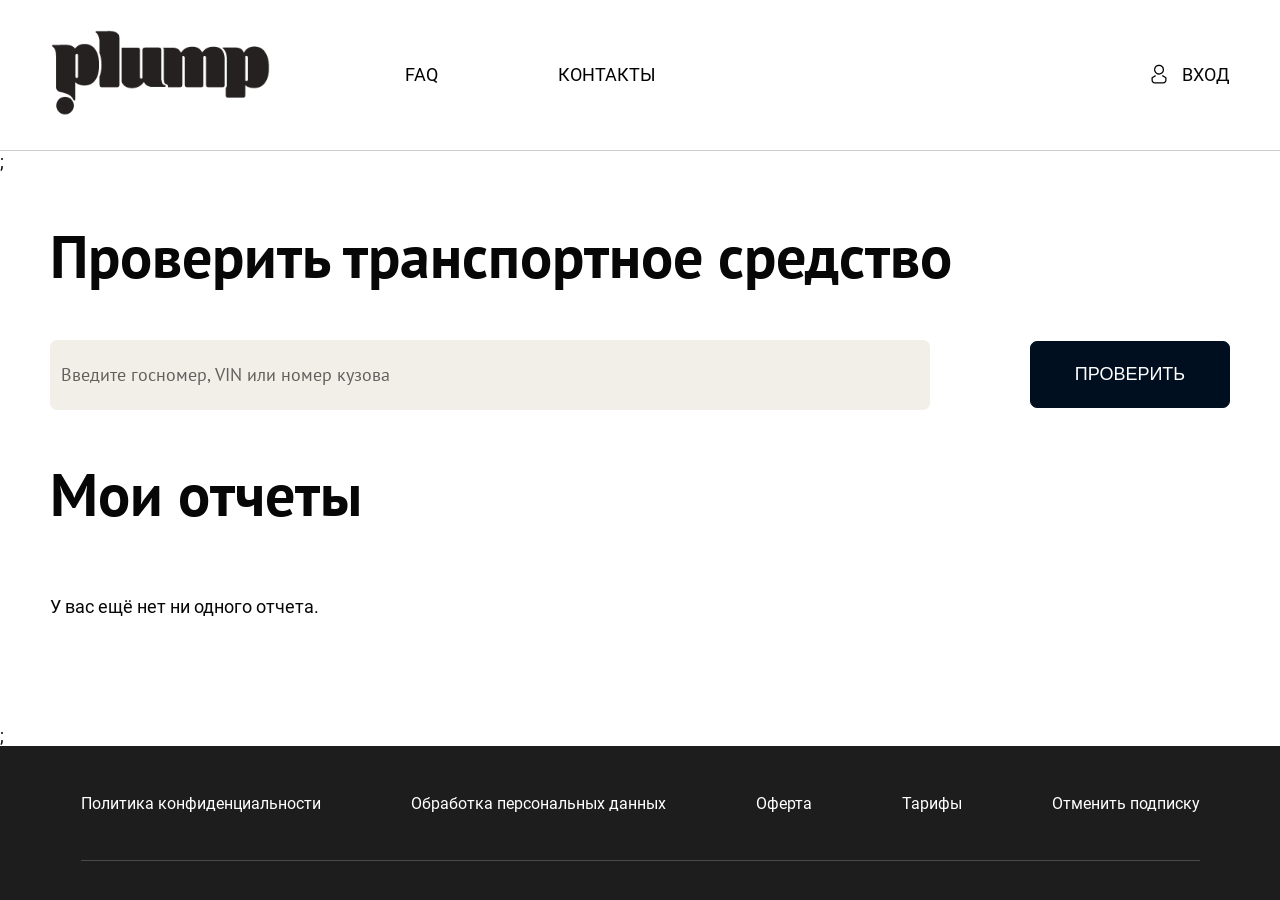
==== check-page.html @ 809ff92e "FIrst" ====
<!DOCTYPE html>
<html lang="ru">

<head>
    <meta charset="UTF-8">
    <meta http-equiv="X-UA-Compatible" content="IE=edge">
    <meta name="viewport" content="width=device-width, initial-scale=1.0">
    <title>Auto | Development Version</title>
    <link rel="stylesheet" href="css/style.min.css">
</head>

<body>
    <div class="wrapper">
        <div class="content">
            <header class="header header_dark">
                <div class="container">
                    <div class="row">
                        <div class="header__col header__col_logo">
                            <div class="header__logo">
                                <img src="images/logo.png" alt="логотип">
                            </div>
                        </div>
                        <div class="header__col header__col_menu">
                            <input class="burger-menu__input" type="checkbox" id="burgerMenu">
                            <label class='menu__icon burger-menu' for="burgerMenu">
                                <span></span>
                                <span></span>
                                <span></span>
                            </label>
                            <div class="header__menu">
                                <nav class='header-menu__body'>
                                    <ul class='header-menu__list'>
                                        <li class='header-menu__item'><a href='#' class='header-menu__link'>FAQ</a></li>
                                        <li class='header-menu__item'><a href='#' class='header-menu__link'>КОНТАКТЫ</a></li>
                                        <li class='header-menu__item header-menu__item_mob'><a href='#' class='header-menu__link'>профиль</a></li>
                                    </ul>
                                    <ul class="header-menu__info">
                                        <li class="header-menu__info-item">
                                            <a href="tel:89990000000" class="header-menu__info-link">89990000000</a>
                                        </li>
                                        <li class="header-menu__info-item">
                                            <a href="mailto:1@m.ru" class="header-menu__info-link">1@m.ru</a>
                                        </li>
                                    </ul>
                                </nav>
                            </div>
                            <div class="header__menu-bg"></div>
                        </div>
                        <div class="header__col header__col_enter">
                            <div class="header__enter">
                                <svg class="header__enter-icon" width="20" height="20" viewBox="0 0 20 20" fill="none" xmlns="http://www.w3.org/2000/svg">
                                    <path d="M10 10.625C9.0111 10.625 8.0444 10.3318 7.22215 9.78235C6.39991 9.23294 5.75904 8.45205 5.3806 7.53842C5.00217 6.62479 4.90315 5.61946 5.09608 4.64955C5.289 3.67965 5.76521 2.78873 6.46447 2.08947C7.16373 1.39021 8.05465 0.914002 9.02455 0.721076C9.99446 0.52815 10.9998 0.627166 11.9134 1.0056C12.8271 1.38404 13.6079 2.02491 14.1574 2.84715C14.7068 3.6694 15 4.6361 15 5.625C15 6.95109 14.4732 8.22285 13.5355 9.16054C12.5979 10.0982 11.3261 10.625 10 10.625ZM10 1.875C9.25832 1.875 8.5333 2.09494 7.91661 2.50699C7.29993 2.91905 6.81928 3.50472 6.53545 4.18994C6.25163 4.87516 6.17736 5.62916 6.32206 6.35659C6.46675 7.08402 6.8239 7.75221 7.34835 8.27665C7.8728 8.8011 8.54098 9.15825 9.26841 9.30295C9.99584 9.44764 10.7498 9.37338 11.4351 9.08955C12.1203 8.80572 12.706 8.32508 13.118 7.70839C13.5301 7.09171 13.75 6.36668 13.75 5.625C13.75 4.63044 13.3549 3.67661 12.6517 2.97335C11.9484 2.27009 10.9946 1.875 10 1.875Z"/>
                                    <path d="M14.375 19.375H5.625C4.7962 19.375 4.00134 19.0458 3.41529 18.4597C2.82924 17.8737 2.5 17.0788 2.5 16.25V13.75C2.50002 13.6415 2.52826 13.5349 2.58196 13.4407C2.63566 13.3465 2.71295 13.2678 2.80625 13.2125L5.93125 11.3375C6.07224 11.2738 6.23186 11.2646 6.37922 11.3118C6.52658 11.359 6.6512 11.4591 6.72896 11.5929C6.80673 11.7267 6.83212 11.8845 6.80022 12.0359C6.76831 12.1873 6.68138 12.3215 6.55625 12.4125L3.75 14.1062V16.25C3.75 16.7473 3.94754 17.2242 4.29917 17.5758C4.65081 17.9275 5.12772 18.125 5.625 18.125H14.375C14.8723 18.125 15.3492 17.9275 15.7008 17.5758C16.0525 17.2242 16.25 16.7473 16.25 16.25V14.1062L13.4312 12.4125C13.3516 12.3765 13.2803 12.3241 13.2221 12.2589C13.1639 12.1936 13.1201 12.1168 13.0934 12.0335C13.0667 11.9502 13.0579 11.8623 13.0673 11.7754C13.0768 11.6884 13.1044 11.6044 13.1483 11.5288C13.1923 11.4532 13.2516 11.3877 13.3225 11.3365C13.3934 11.2852 13.4742 11.2494 13.5598 11.2314C13.6453 11.2134 13.7337 11.2135 13.8193 11.2318C13.9048 11.25 13.9855 11.2861 14.0562 11.3375L17.1812 13.2125C17.2769 13.2662 17.3567 13.3442 17.4126 13.4386C17.4686 13.5329 17.4987 13.6403 17.5 13.75V16.25C17.5 17.0788 17.1708 17.8737 16.5847 18.4597C15.9987 19.0458 15.2038 19.375 14.375 19.375Z"/>
                                </svg>
                                вход
                            </div>
                        </div>
                    </div>
                </div>
            </header>
;
<section class="check-main">
    <div class="container">
        <div class="row">
            <h2 class="check-main__title title title_bold title_dark">
                Проверить транспортное средство
            </h2>
        </div>
        <div class="row">
            
            <form action="#" class="check-main__form check-form">
                <input type="text" class="check-main__form-input input check-form__input"
                    placeholder="Введите госномер, VIN или номер кузова">
                <button class="check-main__form-btn btn btn_dark" type="submit">ПРОВЕРИТЬ</button>
            </form>
        </div>
    </div>
</section>
<section class="check-rep">
    <div class="container">
        <div class="row">
            <h2 class="check-rep__title title title_bold title_dark">
                Мои отчеты
            </h2>
        </div>
        <div class="row">
            <p class="check-rep__text">
                У вас ещё нет ни одного отчета.
            </p>
        </div>
    </div>
</section>;
</div>
<footer class="footer">
    <div class="container">
        <div class="row">
            <nav class="footer__menu">
                <ul class='footer-menu__list'>
                    <li class='footer-menu__item'><a href='#' class='footer-menu__link'>Политика конфиденциальности</a></li>
                    <li class='footer-menu__item'><a href='#' class='footer-menu__link'>Обработка персональных данных</a></li>
                    <li class='footer-menu__item'><a href='#' class='footer-menu__link'>Оферта</a></li>
                    <li class='footer-menu__item'><a href='#' class='footer-menu__link'>Тарифы</a></li>
                    <li class='footer-menu__item'><a href='#' class='footer-menu__link'>Отменить подписку</a></li>
                </ul>
            </nav>
        </div>
    </div>
</footer>
</div>
</body>

</html>
---- css/style.min.css ----
@font-face{
    font-family:Roboto;
    font-weight:700;
    font-style:normal;
    src:url(../fonts/Roboto/Roboto-Bold.ttf) format("truetype")
}
@font-face{
    font-family:Roboto;
    font-weight:400;
    font-style:normal;
    src:url(../fonts/Roboto/Roboto-Regular.ttf) format("truetype")
}
@font-face{
    font-family:"PT Sans";
    font-weight:700;
    font-style:normal;
    src:url(../fonts/PT_Sans/PTSans-Bold.ttf) format("truetype")
}
@font-face{
    font-family:"PT Sans";
    font-weight:400;
    font-style:normal;
    src:url(../fonts/PT_Sans/PTSans-Regular.ttf) format("truetype")
}
@font-face{
    font-family:"Source Sans 3";
    font-weight:400;
    font-style:normal;
    src:url(../fonts/Source_Sans_3/SourceSans3-VariableFont_wght.ttf) format("truetype")
}
*{
    -webkit-box-sizing:border-box;
    box-sizing:border-box
}
body{
    padding:0;
    margin:0;
    overflow-x:hidden;
    font-family:Roboto;
    font-weight:400;
    font-size:1.2857142857rem;
    color:#070707
}
body,html{
    height:100%;
    overflow-x:hidden
}
a:hover{
    text-decoration:none
}
.wrapper{
    display:-webkit-box;
    display:-ms-flexbox;
    display:flex;
    -webkit-box-orient:vertical;
    -webkit-box-direction:normal;
    -ms-flex-direction:column;
    flex-direction:column;
    height:100%;
    overflow-x:hidden;
    position:relative
}
.container{
    max-width:1210px;
    padding:0 15px;
    margin:0 auto
}
.content{
    -webkit-box-flex:1;
    -ms-flex:1 0 auto;
    flex:1 0 auto
}
footer{
    -webkit-box-flex:0;
    -ms-flex:0 0 auto;
    flex:0 0 auto
}
.row{
    display:-webkit-box;
    display:-ms-flexbox;
    display:flex
}
.text{
    margin:0;
    padding:0;
    font-family:Roboto;
    font-size:1.2857142857rem
}
.title{
    padding:0;
    margin:0
}
.title_bold{
    font-family:"PT Sans";
    font-size:4.2857142857rem;
    font-weight:700
}
.title_md{
    font-family:"PT Sans";
    font-size:2.8571428571rem;
    font-weight:700
}
.title_white{
    color:#fff
}
.title_dark{
    color:#070707
}
.title_nof{
    position:relative
}
.title_nof::after{
    content:"";
    position:absolute;
    background:#27a906;
    border-radius:50%;
    width:15px;
    top:50%;
    right:-45px;
    height:15px
}
.input{
    background:rgba(255,255,255,.6);
    border-radius:7px;
    padding-left:11px;
    padding-right:11px;
    font-size:1.2857142857rem;
    font-family:"PT Sans";
    border:none;
    -webkit-transition:.2s;
    -o-transition:.2s;
    transition:.2s
}
.input::-webkit-input-placeholder{
    color:rgba(0,0,0,.6);
    font-size:1.2857142857rem;
    font-family:"PT Sans"
}
.input::-moz-placeholder{
    color:rgba(0,0,0,.6);
    font-size:1.2857142857rem;
    font-family:"PT Sans"
}
.input:-ms-input-placeholder{
    color:rgba(0,0,0,.6);
    font-size:1.2857142857rem;
    font-family:"PT Sans"
}
.input::-ms-input-placeholder{
    color:rgba(0,0,0,.6);
    font-size:1.2857142857rem;
    font-family:"PT Sans"
}
.input::placeholder{
    color:rgba(0,0,0,.6);
    font-size:1.2857142857rem;
    font-family:"PT Sans"
}
.input:focus{
    background:rgba(255,255,255,.8);
    outline:0
}
.btn{
    border:1px solid rgba(0,0,0,0);
    border-radius:7px;
    text-transform:uppercase;
    text-align:center;
    padding:1.5714285714rem 0;
    max-width:200px;
    width:100%;
    font-size:1.2857142857rem;
    cursor:pointer
}
.btn_dark{
    background-color:#000f20;
    color:#fff;
    border-color:#000f20
}
.btn_white{
    background-color:#fff;
    color:#000;
    border-color:#000
}
.btn:hover{
    color:#fff;
    background-color:#012248;
    border-color:#012248
}
.btn:focus{
    color:#fff;
    background-color:#000f20;
    border-color:#000f20
}
.btn:disabled{
    background:rgba(0,15,32,.1);
    border-color:rgba(0,15,32,.1);
    color:rgba(0,0,0,.4)
}
.check-form{
    width:100%;
    display:-webkit-box;
    display:-ms-flexbox;
    display:flex;
    -webkit-box-align:center;
    -ms-flex-align:center;
    align-items:center
}
.check-form__input{
    max-width:880px;
    width:100%;
    padding-top:1.6785714286rem;
    padding-bottom:1.6785714286rem;
    margin:0 7.1428571429rem 0 0
}
.form{
    background:#f2efe9;
    padding:2.8571428571rem;
    border-radius:7px;
    display:-webkit-box;
    display:-ms-flexbox;
    display:flex;
    -webkit-box-orient:vertical;
    -webkit-box-direction:normal;
    -ms-flex-direction:column;
    flex-direction:column
}
.check{
    position:relative;
    height:30px;
    width:30px;
    min-width:30px;
    margin:0 2.1428571429rem 0 0
}
.check__custom{
    position:absolute;
    width:100%;
    height:100%;
    left:0;
    top:0;
    border-radius:7px;
    border:1px solid rgba(0,0,0,.6);
    display:block;
    z-index:0
}
.check__input{
    position:absolute;
    cursor:pointer;
    width:100%;
    height:100%;
    opacity:0;
    padding:0;
    margin:0;
    z-index:2
}
.check__input:checked~.check__custom{
    background-image:url(../images/icons/check.svg);
    background-size:80%;
    background-repeat:no-repeat;
    background-position:center
}
.info-list{
    list-style:none;
    padding:0;
    margin:0 8.5714285714rem 0 0;
    list-style-position:inside;
    -moz-column-count:2;
    -webkit-column-count:2;
    column-count:2;
    -webkit-column-gap:8.5714285714rem;
    -moz-column-gap:8.5714285714rem;
    column-gap:8.5714285714rem
}
.info-list:last-child{
    margin-right:0
}
.info-list__item{
    margin:10px 0 0 0
}
.info-list__item:first-child{
    margin-top:0
}
.alert{
    background:#f2efe9;
    border-radius:7px;
    padding:3.2142857143rem;
    width:100%
}
.alert__text{
    padding:0;
    margin:0
}
@media(max-width:660px){
    .rep-report__info-list{
        -webkit-column-gap:3.5714285714rem;
        -moz-column-gap:3.5714285714rem;
        column-gap:3.5714285714rem
    }
}
.subscr{
    padding:5.7142857143rem 0
}
.subscr__title{
    margin:0 0 3.0714285714rem 0
}
.subscr__form{
    margin:auto
}
.subscr__cards{
    display:-webkit-box;
    display:-ms-flexbox;
    display:flex;
    -webkit-box-pack:justify;
    -ms-flex-pack:justify;
    justify-content:space-between;
    margin:0 0 2.8571428571rem 0
}
.subscr__card{
    padding:2.1428571429rem;
    border:1px solid #070707;
    border-radius:7px;
    background:#fff;
    display:-webkit-box;
    display:-ms-flexbox;
    display:flex;
    -webkit-box-orient:vertical;
    -webkit-box-direction:normal;
    -ms-flex-direction:column;
    flex-direction:column;
    -webkit-box-pack:justify;
    -ms-flex-pack:justify;
    justify-content:space-between;
    position:relative;
    cursor:pointer;
    -webkit-box-flex:0;
    -ms-flex:0 1 32%;
    flex:0 1 32%;
    -webkit-transition:.2s;
    -o-transition:.2s;
    transition:.2s
}
.subscr__card-checkbox{
    opacity:0;
    position:absolute
}
.subscr__card-checkbox:checked+.subscr__card{
    background-color:#000f20;
    color:#fff
}
.subscr__card-checkbox:checked+.subscr__card .subscr__card-price span{
    color:rgba(255,255,255,.6)
}
.subscr__card-checkbox:checked+.subscr__card .subscr__card-descr{
    color:rgba(255,255,255,.6)
}
.subscr__card-header{
    margin:0 0 3.9285714286rem 0
}
.subscr__card-title{
    font-size:2.1428571429rem
}
.subscr__card-price{
    font-size:2.1428571429rem
}
.subscr__card-price span{
    font-size:1.2857142857rem;
    color:rgba(0,0,0,.6)
}
.subscr__card-descr{
    margin:10px 0 0 0;
    color:rgba(0,0,0,.6)
}
.subscr__agree-wrapper{
    display:-webkit-box;
    display:-ms-flexbox;
    display:flex;
    margin:22px 0 0 0
}
.subscr__btn{
    padding-top:7px;
    padding-bottom:7px;
    display:block;
    margin:3.2142857143rem auto 0 auto
}
.email-form{
    background:#f2efe9;
    border-radius:7px;
    padding:2.8571428571rem;
    max-width:480px;
    width:100%;
    display:-webkit-box;
    display:-ms-flexbox;
    display:flex;
    -webkit-box-orient:vertical;
    -webkit-box-direction:normal;
    -ms-flex-direction:column;
    flex-direction:column
}
.email-form__input{
    width:100%;
    padding-top:8.5px;
    padding-bottom:8.5px
}
.email-form__btn{
    margin-top:25px;
    padding-top:7px;
    padding-bottom:7px;
    max-width:240px
}
@media(max-width:530px){
    .info-list{
        height:initial;
        -webkit-column-count:1;
        -moz-column-count:1;
        column-count:1
    }
}
@media(max-width:1200px){
    .check-form__input{
        margin:0 2.1428571429rem 0 0
    }
    .check-form__btn{
        margin:0
    }
    html{
        font-size:12px
    }
}
@media(max-width:1980px){
    html{
        font-size:14px
    }
}
@media(max-width:1660px){
    html{
        font-size:14px
    }
}
@media(max-width:860px){
    html{
        font-size:9px
    }
    .subscr__cards{
        -webkit-box-orient:vertical;
        -webkit-box-direction:normal;
        -ms-flex-direction:column;
        flex-direction:column
    }
    .subscr__card{
        margin:15px 0 0 0;
        width:100%
    }
    .subscr__card:first-child{
        margin-top:0
    }
    .subscr__btn{
        margin-left:0
    }
}
@media(max-width:480px){
    .btn{
        max-width:160px
    }
    .email-form{
        max-width:none
    }
    .email-form__btn{
        width:100%;
        display:block;
        max-width:none
    }
}
.absolute-hide{
    display:none
}
.lock{
    overflow-y:hidden
}
.header{
    font-size:18px;
    padding:2.1428571429rem 0;
    border-bottom:1px solid rgba(0,0,0,.2)
}
.header_white{
    border:none;
    color:#fff
}
.header_white .header__enter-icon path{
    fill:#fff
}
.header_white .header-menu__link{
    color:#fff
}
.header_white .burger-menu span{
    background-color:#fff
}
.header_dark{
    color:#070707
}
.header_dark .header__enter-icon path{
    fill:#000
}
.header_dark .header-menu__link{
    color:#000
}
.header_dark .burger-menu span{
    background-color:#000
}
.header__col_logo{
    -webkit-box-flex:0;
    -ms-flex:0 0 25%;
    flex:0 0 25%;
    margin:0 60px 0 0
}
.header__col_menu{
    -webkit-box-flex:0;
    -ms-flex:0 1 12.777%;
    flex:0 1 12.777%;
    -webkit-box-pack:start;
    -ms-flex-pack:start;
    justify-content:flex-start
}
.header__col_enter{
    -webkit-box-flex:0;
    -ms-flex:0 1 62.333%;
    flex:0 1 62.333%;
    -webkit-box-pack:end;
    -ms-flex-pack:end;
    justify-content:flex-end
}
.header__logo{
    max-width:220px;
    width:100%
}
.header__logo img{
    width:100%
}
.header__menu{
    display:-webkit-box;
    display:-ms-flexbox;
    display:flex;
    list-style:none
}
.header__enter{
    display:-webkit-box;
    display:-ms-flexbox;
    display:flex;
    -webkit-box-pack:end;
    -ms-flex-pack:end;
    justify-content:flex-end;
    text-transform:uppercase
}
.header__enter-icon{
    margin:0 13px 0 0
}
.header .row{
    -webkit-box-align:center;
    -ms-flex-align:center;
    align-items:center
}
.header__menu-bg{
    position:fixed;
    width:100%;
    height:100%;
    top:0;
    left:0;
    opacity:0;
    -webkit-transition:.3s;
    -o-transition:.3s;
    transition:.3s;
    z-index:-1;
    background:rgba(0,0,0,.5)
}
.header .burger-menu{
    display:none;
    position:absolute;
    margin:-23px 0 0 0;
    right:30px;
    width:30px;
    z-index:2;
    height:18px;
    cursor:pointer;
    z-index:5
}
.header .burger-menu__input{
    opacity:0;
    left:-100%;
    display:none
}
.header .burger-menu span{
    -webkit-transition:.3s;
    -o-transition:.3s;
    transition:.3s;
    top:8px;
    left:0;
    position:absolute;
    width:100%;
    height:2px
}
.header .burger-menu span:first-child{
    top:0
}
.header .burger-menu span:last-child{
    top:auto;
    bottom:0
}
.header .burger-menu__input:checked+.burger-menu span{
    -webkit-transform:scale(0);
    -ms-transform:scale(0);
    transform:scale(0);
    background-color:#000
}
.header .burger-menu__input:checked+.burger-menu span:first-child{
    -webkit-transform:rotate(-45deg);
    -ms-transform:rotate(-45deg);
    transform:rotate(-45deg);
    top:8px
}
.header .burger-menu__input:checked+.burger-menu span:last-child{
    -webkit-transform:rotate(45deg);
    -ms-transform:rotate(45deg);
    transform:rotate(45deg);
    bottom:8px
}
.header .burger-menu__input:checked+.burger-menu+.header__menu{
    opacity:1;
    display:-webkit-box;
    display:-ms-flexbox;
    display:flex
}
.header .burger-menu__input:checked+.burger-menu+.header__menu+.header__menu-bg{
    opacity:1;
    -webkit-backdrop-filter:blur(2px);
    backdrop-filter:blur(2px);
    z-index:1
}
.header-menu__list{
    display:-webkit-box;
    display:-ms-flexbox;
    display:flex;
    list-style:none;
    padding:0;
    margin:0
}
.header-menu__item{
    margin:0 8.5714285714rem 0 0
}
.header-menu__item_mob{
    display:none
}
.header-menu__link{
    color:#070707;
    text-decoration:none;
    text-transform:uppercase
}
.header-menu__link:hover{
    color:#070707;
    text-decoration:none
}
.header-menu__info{
    display:none
}
@media(max-width:680px){
    .header__enter{
        display:none
    }
    .header__menu{
        position:fixed;
        overflow-y:scroll;
        z-index:2;
        width:100%;
        height:100%;
        top:0;
        opacity:0;
        display:none;
        background-color:#fff;
        -webkit-transition:.3s;
        -o-transition:.3s;
        transition:.3s;
        padding:0 0 0 20px
    }
    .header .burger-menu{
        display:block
    }
    .header .burger-menu__input{
        display:block
    }
    .header .header-menu__list{
        padding:111px 0 0 0;
        -webkit-box-orient:vertical;
        -webkit-box-direction:normal;
        -ms-flex-direction:column;
        flex-direction:column
    }
    .header .header-menu__item{
        margin:7px 0
    }
    .header .header-menu__item_mob{
        display:block
    }
    .header .header-menu__link{
        padding:7px 0;
        font-size:14px
    }
    .header .header-menu__info{
        list-style:none;
        padding:0;
        margin:0;
        display:block
    }
    .header .header-menu__info-link{
        text-decoration:none;
        color:rgba(7,7,7,.6);
        font-size:14px
    }
    .header .header-menu__info-link:hover{
        text-decoration:none;
        color:rgba(7,7,7,.6)
    }
    .header-menu__body{
        display:-webkit-box;
        display:-ms-flexbox;
        display:flex;
        -webkit-box-orient:vertical;
        -webkit-box-direction:normal;
        -ms-flex-direction:column;
        flex-direction:column;
        -webkit-box-pack:justify;
        -ms-flex-pack:justify;
        justify-content:space-between
    }
}
.home-offer{
    background-image:url(../images/home-offer-bg.jpg);
    background-size:cover;
    background-repeat:no-repeat;
    background-position:center;
    margin-top:-200px;
    padding:200px 0 6.4285714286rem 0
}
.home-offer__title{
    margin:1.2857142857rem 0
}
.home-offer__descr{
    padding:0;
    margin:0;
    font-family:"PT Sans";
    font-weight:400;
    color:#fff;
    font-size:2.8571428571rem;
    max-width:714px;
    width:100%
}
.home-offer__form{
    margin:3.4285714286rem 0 0 0;
    display:-webkit-box;
    display:-ms-flexbox;
    display:flex;
    -webkit-box-align:center;
    -ms-flex-align:center;
    align-items:center
}
.home-offer__form-input{
    max-width:880px;
    width:100%;
    padding-top:1.6785714286rem;
    padding-bottom:1.6785714286rem;
    margin:0 7.1428571429rem 0 0
}
.home-offer__menu{
    margin:12.6428571429rem 0 0 0;
    display:-webkit-box;
    display:-ms-flexbox;
    display:flex;
    list-style:none;
    -webkit-box-pack:center;
    -ms-flex-pack:center;
    justify-content:center;
    padding:0
}
.home-offer__item{
    margin:0 8.5714285714rem 0 0
}
.home-offer__item:last-child{
    margin:0
}
.home-offer__link{
    text-transform:uppercase;
    font-size:1.2857142857rem;
    font-family:"PT Sans";
    text-decoration:none;
    color:#fff;
    text-transform:uppercase
}
.home-offer__link:hover{
    color:#fff;
    text-decoration:none
}
.home-offer .row{
    -webkit-box-orient:vertical;
    -webkit-box-direction:normal;
    -ms-flex-direction:column;
    flex-direction:column
}
@media(max-width:1200px){
    .home-offer__form{
        -webkit-box-pack:start;
        -ms-flex-pack:start;
        justify-content:flex-start
    }
    .home-offer__form-input{
        margin:0 2.1428571429rem 0 0
    }
    .home-offer__form-btn{
        margin:0
    }
}
@media(max-width:820px){
    .home-offer__menu{
        display:none
    }
    .home-offer__form-input{
        max-width:440px
    }
}
@media(max-width:630px){
    .home-offer__form{
        -webkit-box-orient:vertical;
        -webkit-box-direction:normal;
        -ms-flex-direction:column;
        flex-direction:column;
        -webkit-box-align:start;
        -ms-flex-align:start;
        align-items:flex-start
    }
    .home-offer__form-btn{
        margin:30px 0 0 0
    }
    .home-offer__title{
        margin:69px 0 18px 0;
        font-size:30px;
        width:100%
    }
    .home-offer__form{
        margin:194px 0 0 0
    }
    .home-offer__descr{
        max-width:340px;
        font-size:21px
    }
}
.home-rep{
    padding:6.4285714286rem 0
}
.home-rep__items{
    display:-webkit-box;
    display:-ms-flexbox;
    display:flex;
    margin:3.2142857143rem 0 0 0;
    -ms-flex-wrap:wrap;
    flex-wrap:wrap;
    -webkit-box-pack:justify;
    -ms-flex-pack:justify;
    justify-content:space-between
}
.home-rep__item{
    min-width:220px;
    margin:32.5px 0;
    margin-right:15px;
    display:-webkit-box;
    display:-ms-flexbox;
    display:flex;
    -webkit-box-align:center;
    -ms-flex-align:center;
    align-items:center;
    -webkit-box-flex:0;
    -ms-flex:0 1 30%;
    flex:0 1 30%
}
.home-rep__item-img{
    width:69px;
    margin:0 2.1428571429rem 0 0
}
.home-rep__item-icon{
    display:block;
    margin:auto
}
.home-rep__items-text{
    font-weight:700;
    font-size:1.2857142857rem;
    max-width:210px;
    width:100%;
    padding:0;
    margin:0
}
.home-rep__sec{
    margin:3.5714285714rem 0 0 0
}
@media(max-width:680px){
    .home-rep__items{
        -webkit-box-pack:start;
        -ms-flex-pack:start;
        justify-content:flex-start
    }
    .home-rep__item{
        -webkit-box-flex:0;
        -ms-flex:0 1 43%;
        flex:0 1 43%;
        min-width:120px;
        margin:15px 22px 15px 0
    }
    .home-rep__item-img{
        margin:0 15px 0 0
    }
    .home-rep__item-icon{
        width:60%;
        height:60%
    }
}
@media(max-width:330px){
    .home-rep__item{
        margin:7px 11px 7px 0
    }
    .home-rep__item-img{
        margin:0 7px 0 0
    }
}
.home-problems{
    background-color:#f2efe9;
    padding:6.4285714286rem 0
}
.home-problems__title span{
    background-color:#000f20;
    padding:2px 13px;
    margin:4px 0 0 0;
    color:#fff
}
.home-problems__items{
    padding:3.2142857143rem 0;
    -webkit-box-orient:vertical;
    -webkit-box-direction:normal;
    -ms-flex-direction:column;
    flex-direction:column
}
.home-problems__item{
    display:-webkit-box;
    display:-ms-flexbox;
    display:flex;
    -webkit-box-align:center;
    -ms-flex-align:center;
    align-items:center;
    -webkit-box-flex:0;
    -ms-flex:0 1 24%;
    flex:0 1 24%;
    min-width:200px
}
.home-problems__icon{
    margin:0 19px 0 0
}
.home-problems__text{
    max-width:272px;
    width:100%
}
.home-problems__form{
    margin:40px 0 0 0
}
@media(max-width:680px){
    .home-problems__item{
        margin-top:20px
    }
    .home-problems__item:first-child{
        margin-top:0
    }
    .home-problems__icon img{
        width:75%
    }
    .home-problems__form{
        -webkit-box-orient:vertical;
        -webkit-box-direction:normal;
        -ms-flex-direction:column;
        flex-direction:column;
        -webkit-box-align:start;
        -ms-flex-align:start;
        align-items:flex-start
    }
    .home-problems__form-btn{
        margin:20px 0 0 0;
        max-width:160px;
        padding:12px 0
    }
}
.home-question{
    padding:6.4285714286rem 0
}
.home-question__text{
    font-size:1.2857142857rem;
    margin-top:50px
}
.home-question__text:first-child{
    margin-top:0
}
.home-question__text::before{
    content:"";
    position:absolute;
    background-image:url(../images/icons/home-page/tripledot.svg);
    background-size:cover;
    background-repeat:no-repeat;
    background-position:center;
    width:30px;
    height:5.8px;
    top:5px
}
.home-question__text_q{
    max-width:515px;
    margin-left:auto;
    width:100%;
    position:relative
}
.home-question__text_q::before{
    right:-30px
}
.home-question__text_a{
    text-align:left;
    max-width:1031px;
    width:100%;
    margin-left:auto;
    position:relative
}
.home-question__text_a::before{
    left:-58px
}
@media(max-width:1250px){
    .home-question__text_q{
        max-width:415px
    }
    .home-question__text_q::before{
        right:0
    }
    .home-question__text_a{
        max-width:800px;
        padding:0 0 0 50px
    }
    .home-question__text_a::before{
        left:0
    }
}
.home-report{
    padding:0 0 6.4285714286rem 0
}
.home-report__list{
    margin:3.4285714286rem 0 0 0;
    border:1px solid #000f20;
    border-radius:7px;
    list-style:none;
    padding:3.2142857143rem
}
.home-report__item{
    display:-webkit-box;
    display:-ms-flexbox;
    display:flex;
    margin:17px 0 0 0;
    -webkit-box-align:center;
    -ms-flex-align:center;
    align-items:center
}
.home-report__item:first-child{
    margin:0
}
.home-report__item-icon{
    -webkit-box-flex:0;
    -ms-flex:0 1 8%;
    flex:0 1 8%
}
.home-report__item-icon img{
    margin:auto
}
.home-report__item-text{
    -webkit-box-flex:0;
    -ms-flex:0 1 92%;
    flex:0 1 92%
}
@media(max-width:1100px){
    .home-report__item{
        -webkit-box-orient:vertical;
        -webkit-box-direction:normal;
        -ms-flex-direction:column;
        flex-direction:column;
        -webkit-box-align:start;
        -ms-flex-align:start;
        align-items:flex-start
    }
}
.home-questions{
    background-color:#000f20;
    padding:6.4285714286rem 0;
    color:#fff
}
.home-questions__items{
    -webkit-box-orient:vertical;
    -webkit-box-direction:normal;
    -ms-flex-direction:column;
    flex-direction:column;
    margin:3.4285714286rem 0 0 0
}
.home-questions__item{
    width:100%;
    border-bottom:1px solid rgba(255,255,255,.2);
    padding:2.2142857143rem 0
}
.home-questions__item-title{
    font-size:18px;
    display:-webkit-box;
    display:-ms-flexbox;
    display:flex;
    -webkit-box-align:center;
    -ms-flex-align:center;
    align-items:center;
    -webkit-box-pack:justify;
    -ms-flex-pack:justify;
    justify-content:space-between;
    cursor:pointer;
    width:100%
}
.home-questions__item-open{
    min-width:35px;
    position:relative;
    width:35px;
    height:35px;
    z-index:2;
    display:block;
    -webkit-transition:.3s;
    -o-transition:.3s;
    transition:.3s;
    cursor:pointer;
    margin:-10px 0 0 0;
    border-radius:50%
}
.home-questions__item-open span{
    -webkit-transition:.3s;
    -o-transition:.3s;
    transition:.3s;
    left:3px;
    position:absolute;
    width:80%;
    height:2px;
    background:#fff;
    top:17px
}
.home-questions__item-open span:first-child{
    -webkit-transform:rotate(180deg);
    -ms-transform:rotate(180deg);
    transform:rotate(180deg)
}
.home-questions__item-open span:last-child{
    -webkit-transform:rotate(90deg);
    -ms-transform:rotate(90deg);
    transform:rotate(90deg)
}
.home-questions__item-content{
    margin:2rem 0 0 0;
    opacity:0;
    position:absolute;
    top:-20%;
    -webkit-transition:.3s;
    -o-transition:.3s;
    transition:.3s;
    font-size:1.2857142857rem
}
.home-questions__item-check{
    position:absolute;
    opacity:0
}
.home-questions__item-check:checked~.home-questions__item-title .home-questions__item-open{
    background:#fff
}
.home-questions__item-check:checked~.home-questions__item-title .home-questions__item-open span{
    background-color:#000f20
}
.home-questions__item-check:checked~.home-questions__item-title .home-questions__item-open span:first-child{
    -webkit-transform:rotate(45deg);
    -ms-transform:rotate(45deg);
    transform:rotate(45deg)
}
.home-questions__item-check:checked~.home-questions__item-title .home-questions__item-open span:last-child{
    -webkit-transform:rotate(-45deg);
    -ms-transform:rotate(-45deg);
    transform:rotate(-45deg)
}
.home-questions__item-check:checked+.home-questions__item-title+.home-questions__item-content{
    opacity:1;
    top:0;
    position:relative
}
@media(max-width:480px){
    .home-questions__item-title{
        font-size:16px
    }
}
.home-contacts{
    padding:6.4285714286rem 0
}
.home-contacts__col{
    -webkit-box-flex:0;
    -ms-flex:0 1 50%;
    flex:0 1 50%
}
.home-contacts__list{
    list-style:none;
    padding:0;
    margin:20px 0 0 0
}
.home-contacts__list address{
    font-style:normal
}
.home-contacts__list:first-child{
    margin:0
}
.home-contacts__item{
    margin-top:9px
}
.home-contacts__item:first-child{
    margin-top:0
}
.home-contacts__link{
    text-decoration:none;
    color:#070707
}
.home-contacts__link:hover{
    text-decoration:none;
    color:#070707
}
.home-contacts__title{
    margin:0 0 3.2142857143rem 0
}
.home-contacts__form{
    margin-top:3.2142857143rem;
    background:#f2efe9;
    padding:2.8571428571rem;
    border-radius:7px;
    display:-webkit-box;
    display:-ms-flexbox;
    display:flex;
    -webkit-box-orient:vertical;
    -webkit-box-direction:normal;
    -ms-flex-direction:column;
    flex-direction:column
}
.home-contacts__form-input{
    padding-top:8.5px;
    padding-bottom:8.5px;
    margin-top:20px;
    width:100%
}
.home-contacts__form-input::-webkit-input-placeholder{
    color:rgba(0,0,0,.6)
}
.home-contacts__form-input::-moz-placeholder{
    color:rgba(0,0,0,.6)
}
.home-contacts__form-input:-ms-input-placeholder{
    color:rgba(0,0,0,.6)
}
.home-contacts__form-input::-ms-input-placeholder{
    color:rgba(0,0,0,.6)
}
.home-contacts__form-input::placeholder{
    color:rgba(0,0,0,.6)
}
.home-contacts__form-input:first-child{
    margin-top:0
}
.home-contacts__form-message{
    resize:none;
    height:80px
}
.home-contacts__form-btn{
    padding-top:7.5px;
    padding-bottom:7.5px;
    margin-top:2.1428571429rem
}
.home-contacts__form-check{
    display:-webkit-box;
    display:-ms-flexbox;
    display:flex;
    -webkit-box-align:center;
    -ms-flex-align:center;
    align-items:center;
    margin:20px 0 0 0
}
.home-contacts__form-check-label{
    width:100%;
    cursor:pointer;
    font-size:1.1428571429rem
}
.home-contacts__form-check-wrapper{
    position:relative;
    height:30px;
    width:30px;
    min-width:30px;
    margin:0 2.1428571429rem 0 0
}
.home-contacts__form-check-input-custom{
    position:absolute;
    width:100%;
    height:100%;
    left:0;
    top:0;
    border-radius:7px;
    border:1px solid rgba(0,0,0,.6);
    display:block;
    z-index:0
}
.home-contacts__form-check-input{
    position:absolute;
    cursor:pointer;
    width:100%;
    height:100%;
    opacity:0;
    padding:0;
    margin:0;
    z-index:2
}
.home-contacts__form-check-input:checked~.home-contacts__form-check-input-custom{
    background-image:url(../images/icons/check.svg);
    background-size:80%;
    background-repeat:no-repeat;
    background-position:center
}
@media(max-width:480px){
    .home-contacts .row{
        -webkit-box-orient:vertical;
        -webkit-box-direction:normal;
        -ms-flex-direction:column;
        flex-direction:column
    }
    .home-contacts__list:last-child{
        margin-bottom:5rem
    }
}
.rep-report{
    padding:6.4285714286rem 0
}
.rep-report .row{
    padding:0 0 3.2142857143rem 0
}
.rep-report__info{
    border:1px solid #070707;
    border-radius:7px;
    padding:3.2142857143rem;
    width:100%;
    margin:3.2142857143rem 0 0 0
}
.rep-report__info-header{
    display:-webkit-box;
    display:-ms-flexbox;
    display:flex;
    -webkit-box-pack:justify;
    -ms-flex-pack:justify;
    justify-content:space-between
}
.rep-report__info-date{
    color:rgba(7,7,7,.6)
}
.rep-report__info-body{
    margin:3.1428571429rem 0 0 0;
    display:-webkit-box;
    display:-ms-flexbox;
    display:flex
}
.rep-report__info-list{
    list-style:none;
    padding:0;
    margin:0 8.5714285714rem 0 0;
    list-style-position:inside;
    -moz-column-count:2;
    -webkit-column-count:2;
    column-count:2;
    -webkit-column-gap:8.5714285714rem;
    -moz-column-gap:8.5714285714rem;
    column-gap:8.5714285714rem
}
.rep-report__info-list:last-child{
    margin-right:0
}
.rep-report__info-item{
    margin:10px 0 0 0
}
.rep-report__info-item:first-child{
    margin-top:0
}
.rep-report__card-list{
    list-style:none;
    padding:0;
    margin:0
}
.rep-report__card-date{
    color:rgba(0,0,0,.6);
    margin:0 0 20px 0
}
.rep-report__cards{
    -webkit-box-pack:justify;
    -ms-flex-pack:justify;
    justify-content:space-between;
    -ms-flex-wrap:wrap;
    flex-wrap:wrap
}
.rep-report__card{
    border:1px solid #000;
    padding:3.2142857143rem;
    border-radius:7px;
    -webkit-box-flex:0;
    -ms-flex:0 1 49%;
    flex:0 1 49%;
    margin:20px 0 0 0
}
.rep-report__card-title{
    font-size:2.1428571429rem;
    margin-bottom:2.2142857143rem
}
.rep-modal__bg{
    position:fixed;
    width:100%;
    height:100%;
    top:0;
    left:0;
    background:rgba(255,255,255,.5);
    -webkit-backdrop-filter:blur(10.5px);
    backdrop-filter:blur(10.5px);
    z-index:0
}
.rep-modal__content{
    z-index:2;
    padding:6.4285714286rem 0
}
.rep-modal__close{
    position:absolute;
    width:100%;
    height:100%;
    top:0;
    left:0;
    z-index:1;
    opacity:0
}
.rep-modal__btn{
    margin-right:4.2857142857rem
}
.rep-modal__btn:last-child{
    margin-right:0;
    max-width:330px
}
.rep-modal__btns{
    margin-top:3.2142857143rem
}
@media(max-width:660px){
    .rep-report__info-list{
        -webkit-column-gap:3.5714285714rem;
        -moz-column-gap:3.5714285714rem;
        column-gap:3.5714285714rem
    }
}
@media(max-width:580px){
    .rep-modal__btn{
        max-width:330px
    }
    .rep-modal__btn:first-child{
        margin-bottom:20px;
        margin-right:0
    }
}
@media(max-width:530px){
    .rep-report__info-list{
        height:initial;
        -webkit-column-count:1;
        -moz-column-count:1;
        column-count:1
    }
    .rep-report__info-header{
        -webkit-box-orient:vertical;
        -webkit-box-direction:normal;
        -ms-flex-direction:column;
        flex-direction:column
    }
    .rep-report__info-title{
        -webkit-box-ordinal-group:2;
        -ms-flex-order:1;
        order:1;
        margin:18px 0 0 0
    }
    .rep-report__cards{
        -webkit-box-orient:vertical;
        -webkit-box-direction:normal;
        -ms-flex-direction:column;
        flex-direction:column
    }
}
.politics-main{
    padding:5.2857142857rem 0
}
.politics-main__title{
    margin:0 0 3.2142857143rem 0
}
.politics-main__text p{
    margin:0
}
.registr-main{
    padding:6.4285714286rem 0
}
.registr-main__title{
    margin:0 0 2.4285714286rem 0
}
.check-main{
    padding:3.2142857143rem 0
}
.check-main__form{
    margin:3.2142857143rem 0 0 0
}
.check-main__form-input{
    background-color:#f2efe9
}
.check-rep{
    padding-bottom:6.4285714286rem
}
.check-rep__title{
    margin-bottom:3.2142857143rem
}
.check-rep__text{
    font-size:18px
}
@media(max-width:530px){
    .check-main{
        padding-bottom:70px
    }
    .check-main__form{
        display:-webkit-box;
        display:-ms-flexbox;
        display:flex;
        -webkit-box-orient:vertical;
        -webkit-box-direction:normal;
        -ms-flex-direction:column;
        flex-direction:column;
        -webkit-box-align:start;
        -ms-flex-align:start;
        align-items:flex-start
    }
    .check-main__form-btn{
        margin:30px 0 0 0
    }
}
.footer{
    background:#1d1d1d;
    padding:3.2857142857rem 0
}
.footer__menu{
    margin:auto;
    border-bottom:1px solid rgba(255,255,255,.2);
    padding:0 0 47px 0
}
.footer-menu__list{
    display:-webkit-box;
    display:-ms-flexbox;
    display:flex;
    list-style:none;
    margin:0;
    padding:0;
    -webkit-box-pack:center;
    -ms-flex-pack:center;
    justify-content:center
}
.footer-menu__item{
    margin-right:6.4285714286rem
}
.footer-menu__item:last-child{
    margin-right:0
}
.footer-menu__link{
    text-decoration:none;
    color:#fff;
    font-size:1.1428571429rem
}
.footer-menu__link:hover{
    text-decoration:none;
    color:#fff
}
@media(max-width:785px){
    .footer__menu{
        width:100%
    }
    .footer-menu__list{
        -webkit-box-orient:vertical;
        -webkit-box-direction:normal;
        -ms-flex-direction:column;
        flex-direction:column
    }
    .footer-menu__item{
        margin-top:20px;
        margin-right:0
    }
    .footer-menu__link{
        font-size:16px
    }
}
.sub-canc-main{
    padding:5.2857142857rem 0 6.4285714286rem 0
}
.sub-canc-main__alert{
    margin:34px 0 0 0;
    padding:4.2857142857rem
}
.sub-canc-main__alert-text{
    max-width:220px;
    font-size:2.1428571429rem
}
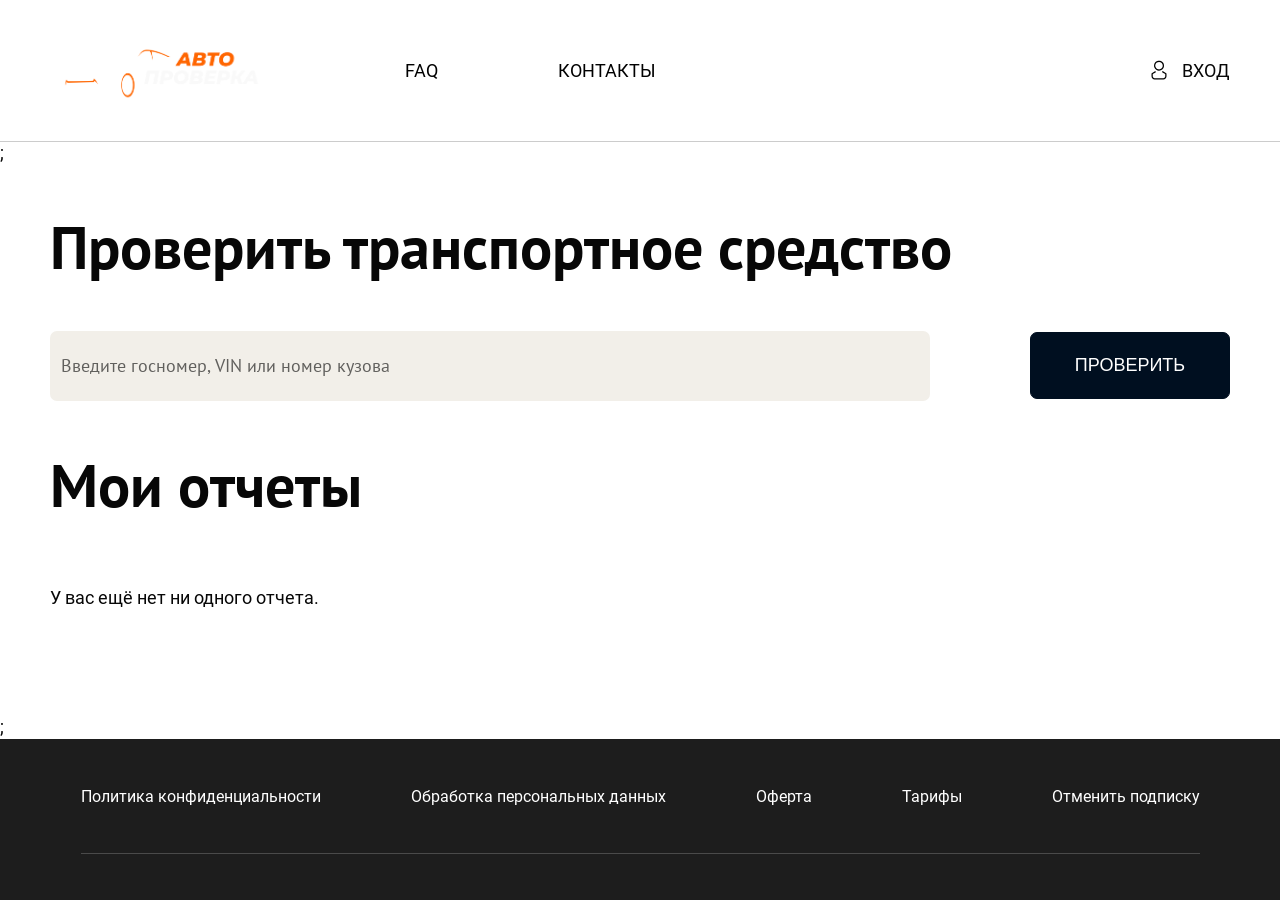
==== commit d9747e40: "fixes" ====
--- a/check-page.html
+++ b/check-page.html
@@ -31,8 +31,8 @@
                                 <nav class='header-menu__body'>
                                     <ul class='header-menu__list'>
                                         <li class='header-menu__item'><a href='#' class='header-menu__link'>FAQ</a></li>
-                                        <li class='header-menu__item'><a href='#' class='header-menu__link'>КОНТАКТЫ</a></li>
-                                        <li class='header-menu__item header-menu__item_mob'><a href='#' class='header-menu__link'>профиль</a></li>
+                                        <li class='header-menu__item'><a href='#contacts' class='header-menu__link'>КОНТАКТЫ</a></li>
+                                        <li class='header-menu__item header-menu__item_mob'><a href='https://progenen.github.io/AutoProd/registration-page.html' class='header-menu__link'>профиль</a></li>
                                     </ul>
                                     <ul class="header-menu__info">
                                         <li class="header-menu__info-item">
@@ -47,13 +47,13 @@
                             <div class="header__menu-bg"></div>
                         </div>
                         <div class="header__col header__col_enter">
-                            <div class="header__enter">
+                            <a href="https://progenen.github.io/AutoProd/registration-page.html" class="header__enter">
                                 <svg class="header__enter-icon" width="20" height="20" viewBox="0 0 20 20" fill="none" xmlns="http://www.w3.org/2000/svg">
                                     <path d="M10 10.625C9.0111 10.625 8.0444 10.3318 7.22215 9.78235C6.39991 9.23294 5.75904 8.45205 5.3806 7.53842C5.00217 6.62479 4.90315 5.61946 5.09608 4.64955C5.289 3.67965 5.76521 2.78873 6.46447 2.08947C7.16373 1.39021 8.05465 0.914002 9.02455 0.721076C9.99446 0.52815 10.9998 0.627166 11.9134 1.0056C12.8271 1.38404 13.6079 2.02491 14.1574 2.84715C14.7068 3.6694 15 4.6361 15 5.625C15 6.95109 14.4732 8.22285 13.5355 9.16054C12.5979 10.0982 11.3261 10.625 10 10.625ZM10 1.875C9.25832 1.875 8.5333 2.09494 7.91661 2.50699C7.29993 2.91905 6.81928 3.50472 6.53545 4.18994C6.25163 4.87516 6.17736 5.62916 6.32206 6.35659C6.46675 7.08402 6.8239 7.75221 7.34835 8.27665C7.8728 8.8011 8.54098 9.15825 9.26841 9.30295C9.99584 9.44764 10.7498 9.37338 11.4351 9.08955C12.1203 8.80572 12.706 8.32508 13.118 7.70839C13.5301 7.09171 13.75 6.36668 13.75 5.625C13.75 4.63044 13.3549 3.67661 12.6517 2.97335C11.9484 2.27009 10.9946 1.875 10 1.875Z"/>
                                     <path d="M14.375 19.375H5.625C4.7962 19.375 4.00134 19.0458 3.41529 18.4597C2.82924 17.8737 2.5 17.0788 2.5 16.25V13.75C2.50002 13.6415 2.52826 13.5349 2.58196 13.4407C2.63566 13.3465 2.71295 13.2678 2.80625 13.2125L5.93125 11.3375C6.07224 11.2738 6.23186 11.2646 6.37922 11.3118C6.52658 11.359 6.6512 11.4591 6.72896 11.5929C6.80673 11.7267 6.83212 11.8845 6.80022 12.0359C6.76831 12.1873 6.68138 12.3215 6.55625 12.4125L3.75 14.1062V16.25C3.75 16.7473 3.94754 17.2242 4.29917 17.5758C4.65081 17.9275 5.12772 18.125 5.625 18.125H14.375C14.8723 18.125 15.3492 17.9275 15.7008 17.5758C16.0525 17.2242 16.25 16.7473 16.25 16.25V14.1062L13.4312 12.4125C13.3516 12.3765 13.2803 12.3241 13.2221 12.2589C13.1639 12.1936 13.1201 12.1168 13.0934 12.0335C13.0667 11.9502 13.0579 11.8623 13.0673 11.7754C13.0768 11.6884 13.1044 11.6044 13.1483 11.5288C13.1923 11.4532 13.2516 11.3877 13.3225 11.3365C13.3934 11.2852 13.4742 11.2494 13.5598 11.2314C13.6453 11.2134 13.7337 11.2135 13.8193 11.2318C13.9048 11.25 13.9855 11.2861 14.0562 11.3375L17.1812 13.2125C17.2769 13.2662 17.3567 13.3442 17.4126 13.4386C17.4686 13.5329 17.4987 13.6403 17.5 13.75V16.25C17.5 17.0788 17.1708 17.8737 16.5847 18.4597C15.9987 19.0458 15.2038 19.375 14.375 19.375Z"/>
                                 </svg>
                                 вход
-                            </div>
+                            </a>
                         </div>
                     </div>
                 </div>
@@ -107,6 +107,7 @@
     </div>
 </footer>
 </div>
+<script src="JS/bundle.js"></script>
 </body>
 
 </html>
--- a/css/style.min.css
+++ b/css/style.min.css
@@ -1,1611 +1 @@
-@font-face{
-    font-family:Roboto;
-    font-weight:700;
-    font-style:normal;
-    src:url(../fonts/Roboto/Roboto-Bold.ttf) format("truetype")
-}
-@font-face{
-    font-family:Roboto;
-    font-weight:400;
-    font-style:normal;
-    src:url(../fonts/Roboto/Roboto-Regular.ttf) format("truetype")
-}
-@font-face{
-    font-family:"PT Sans";
-    font-weight:700;
-    font-style:normal;
-    src:url(../fonts/PT_Sans/PTSans-Bold.ttf) format("truetype")
-}
-@font-face{
-    font-family:"PT Sans";
-    font-weight:400;
-    font-style:normal;
-    src:url(../fonts/PT_Sans/PTSans-Regular.ttf) format("truetype")
-}
-@font-face{
-    font-family:"Source Sans 3";
-    font-weight:400;
-    font-style:normal;
-    src:url(../fonts/Source_Sans_3/SourceSans3-VariableFont_wght.ttf) format("truetype")
-}
-*{
-    -webkit-box-sizing:border-box;
-    box-sizing:border-box
-}
-body{
-    padding:0;
-    margin:0;
-    overflow-x:hidden;
-    font-family:Roboto;
-    font-weight:400;
-    font-size:1.2857142857rem;
-    color:#070707
-}
-body,html{
-    height:100%;
-    overflow-x:hidden
-}
-a:hover{
-    text-decoration:none
-}
-.wrapper{
-    display:-webkit-box;
-    display:-ms-flexbox;
-    display:flex;
-    -webkit-box-orient:vertical;
-    -webkit-box-direction:normal;
-    -ms-flex-direction:column;
-    flex-direction:column;
-    height:100%;
-    overflow-x:hidden;
-    position:relative
-}
-.container{
-    max-width:1210px;
-    padding:0 15px;
-    margin:0 auto
-}
-.content{
-    -webkit-box-flex:1;
-    -ms-flex:1 0 auto;
-    flex:1 0 auto
-}
-footer{
-    -webkit-box-flex:0;
-    -ms-flex:0 0 auto;
-    flex:0 0 auto
-}
-.row{
-    display:-webkit-box;
-    display:-ms-flexbox;
-    display:flex
-}
-.text{
-    margin:0;
-    padding:0;
-    font-family:Roboto;
-    font-size:1.2857142857rem
-}
-.title{
-    padding:0;
-    margin:0
-}
-.title_bold{
-    font-family:"PT Sans";
-    font-size:4.2857142857rem;
-    font-weight:700
-}
-.title_md{
-    font-family:"PT Sans";
-    font-size:2.8571428571rem;
-    font-weight:700
-}
-.title_white{
-    color:#fff
-}
-.title_dark{
-    color:#070707
-}
-.title_nof{
-    position:relative
-}
-.title_nof::after{
-    content:"";
-    position:absolute;
-    background:#27a906;
-    border-radius:50%;
-    width:15px;
-    top:50%;
-    right:-45px;
-    height:15px
-}
-.input{
-    background:rgba(255,255,255,.6);
-    border-radius:7px;
-    padding-left:11px;
-    padding-right:11px;
-    font-size:1.2857142857rem;
-    font-family:"PT Sans";
-    border:none;
-    -webkit-transition:.2s;
-    -o-transition:.2s;
-    transition:.2s
-}
-.input::-webkit-input-placeholder{
-    color:rgba(0,0,0,.6);
-    font-size:1.2857142857rem;
-    font-family:"PT Sans"
-}
-.input::-moz-placeholder{
-    color:rgba(0,0,0,.6);
-    font-size:1.2857142857rem;
-    font-family:"PT Sans"
-}
-.input:-ms-input-placeholder{
-    color:rgba(0,0,0,.6);
-    font-size:1.2857142857rem;
-    font-family:"PT Sans"
-}
-.input::-ms-input-placeholder{
-    color:rgba(0,0,0,.6);
-    font-size:1.2857142857rem;
-    font-family:"PT Sans"
-}
-.input::placeholder{
-    color:rgba(0,0,0,.6);
-    font-size:1.2857142857rem;
-    font-family:"PT Sans"
-}
-.input:focus{
-    background:rgba(255,255,255,.8);
-    outline:0
-}
-.btn{
-    border:1px solid rgba(0,0,0,0);
-    border-radius:7px;
-    text-transform:uppercase;
-    text-align:center;
-    padding:1.5714285714rem 0;
-    max-width:200px;
-    width:100%;
-    font-size:1.2857142857rem;
-    cursor:pointer
-}
-.btn_dark{
-    background-color:#000f20;
-    color:#fff;
-    border-color:#000f20
-}
-.btn_white{
-    background-color:#fff;
-    color:#000;
-    border-color:#000
-}
-.btn:hover{
-    color:#fff;
-    background-color:#012248;
-    border-color:#012248
-}
-.btn:focus{
-    color:#fff;
-    background-color:#000f20;
-    border-color:#000f20
-}
-.btn:disabled{
-    background:rgba(0,15,32,.1);
-    border-color:rgba(0,15,32,.1);
-    color:rgba(0,0,0,.4)
-}
-.check-form{
-    width:100%;
-    display:-webkit-box;
-    display:-ms-flexbox;
-    display:flex;
-    -webkit-box-align:center;
-    -ms-flex-align:center;
-    align-items:center
-}
-.check-form__input{
-    max-width:880px;
-    width:100%;
-    padding-top:1.6785714286rem;
-    padding-bottom:1.6785714286rem;
-    margin:0 7.1428571429rem 0 0
-}
-.form{
-    background:#f2efe9;
-    padding:2.8571428571rem;
-    border-radius:7px;
-    display:-webkit-box;
-    display:-ms-flexbox;
-    display:flex;
-    -webkit-box-orient:vertical;
-    -webkit-box-direction:normal;
-    -ms-flex-direction:column;
-    flex-direction:column
-}
-.check{
-    position:relative;
-    height:30px;
-    width:30px;
-    min-width:30px;
-    margin:0 2.1428571429rem 0 0
-}
-.check__custom{
-    position:absolute;
-    width:100%;
-    height:100%;
-    left:0;
-    top:0;
-    border-radius:7px;
-    border:1px solid rgba(0,0,0,.6);
-    display:block;
-    z-index:0
-}
-.check__input{
-    position:absolute;
-    cursor:pointer;
-    width:100%;
-    height:100%;
-    opacity:0;
-    padding:0;
-    margin:0;
-    z-index:2
-}
-.check__input:checked~.check__custom{
-    background-image:url(../images/icons/check.svg);
-    background-size:80%;
-    background-repeat:no-repeat;
-    background-position:center
-}
-.info-list{
-    list-style:none;
-    padding:0;
-    margin:0 8.5714285714rem 0 0;
-    list-style-position:inside;
-    -moz-column-count:2;
-    -webkit-column-count:2;
-    column-count:2;
-    -webkit-column-gap:8.5714285714rem;
-    -moz-column-gap:8.5714285714rem;
-    column-gap:8.5714285714rem
-}
-.info-list:last-child{
-    margin-right:0
-}
-.info-list__item{
-    margin:10px 0 0 0
-}
-.info-list__item:first-child{
-    margin-top:0
-}
-.alert{
-    background:#f2efe9;
-    border-radius:7px;
-    padding:3.2142857143rem;
-    width:100%
-}
-.alert__text{
-    padding:0;
-    margin:0
-}
-@media(max-width:660px){
-    .rep-report__info-list{
-        -webkit-column-gap:3.5714285714rem;
-        -moz-column-gap:3.5714285714rem;
-        column-gap:3.5714285714rem
-    }
-}
-.subscr{
-    padding:5.7142857143rem 0
-}
-.subscr__title{
-    margin:0 0 3.0714285714rem 0
-}
-.subscr__form{
-    margin:auto
-}
-.subscr__cards{
-    display:-webkit-box;
-    display:-ms-flexbox;
-    display:flex;
-    -webkit-box-pack:justify;
-    -ms-flex-pack:justify;
-    justify-content:space-between;
-    margin:0 0 2.8571428571rem 0
-}
-.subscr__card{
-    padding:2.1428571429rem;
-    border:1px solid #070707;
-    border-radius:7px;
-    background:#fff;
-    display:-webkit-box;
-    display:-ms-flexbox;
-    display:flex;
-    -webkit-box-orient:vertical;
-    -webkit-box-direction:normal;
-    -ms-flex-direction:column;
-    flex-direction:column;
-    -webkit-box-pack:justify;
-    -ms-flex-pack:justify;
-    justify-content:space-between;
-    position:relative;
-    cursor:pointer;
-    -webkit-box-flex:0;
-    -ms-flex:0 1 32%;
-    flex:0 1 32%;
-    -webkit-transition:.2s;
-    -o-transition:.2s;
-    transition:.2s
-}
-.subscr__card-checkbox{
-    opacity:0;
-    position:absolute
-}
-.subscr__card-checkbox:checked+.subscr__card{
-    background-color:#000f20;
-    color:#fff
-}
-.subscr__card-checkbox:checked+.subscr__card .subscr__card-price span{
-    color:rgba(255,255,255,.6)
-}
-.subscr__card-checkbox:checked+.subscr__card .subscr__card-descr{
-    color:rgba(255,255,255,.6)
-}
-.subscr__card-header{
-    margin:0 0 3.9285714286rem 0
-}
-.subscr__card-title{
-    font-size:2.1428571429rem
-}
-.subscr__card-price{
-    font-size:2.1428571429rem
-}
-.subscr__card-price span{
-    font-size:1.2857142857rem;
-    color:rgba(0,0,0,.6)
-}
-.subscr__card-descr{
-    margin:10px 0 0 0;
-    color:rgba(0,0,0,.6)
-}
-.subscr__agree-wrapper{
-    display:-webkit-box;
-    display:-ms-flexbox;
-    display:flex;
-    margin:22px 0 0 0
-}
-.subscr__btn{
-    padding-top:7px;
-    padding-bottom:7px;
-    display:block;
-    margin:3.2142857143rem auto 0 auto
-}
-.email-form{
-    background:#f2efe9;
-    border-radius:7px;
-    padding:2.8571428571rem;
-    max-width:480px;
-    width:100%;
-    display:-webkit-box;
-    display:-ms-flexbox;
-    display:flex;
-    -webkit-box-orient:vertical;
-    -webkit-box-direction:normal;
-    -ms-flex-direction:column;
-    flex-direction:column
-}
-.email-form__input{
-    width:100%;
-    padding-top:8.5px;
-    padding-bottom:8.5px
-}
-.email-form__btn{
-    margin-top:25px;
-    padding-top:7px;
-    padding-bottom:7px;
-    max-width:240px
-}
-@media(max-width:530px){
-    .info-list{
-        height:initial;
-        -webkit-column-count:1;
-        -moz-column-count:1;
-        column-count:1
-    }
-}
-@media(max-width:1200px){
-    .check-form__input{
-        margin:0 2.1428571429rem 0 0
-    }
-    .check-form__btn{
-        margin:0
-    }
-    html{
-        font-size:12px
-    }
-}
-@media(max-width:1980px){
-    html{
-        font-size:14px
-    }
-}
-@media(max-width:1660px){
-    html{
-        font-size:14px
-    }
-}
-@media(max-width:860px){
-    html{
-        font-size:9px
-    }
-    .subscr__cards{
-        -webkit-box-orient:vertical;
-        -webkit-box-direction:normal;
-        -ms-flex-direction:column;
-        flex-direction:column
-    }
-    .subscr__card{
-        margin:15px 0 0 0;
-        width:100%
-    }
-    .subscr__card:first-child{
-        margin-top:0
-    }
-    .subscr__btn{
-        margin-left:0
-    }
-}
-@media(max-width:480px){
-    .btn{
-        max-width:160px
-    }
-    .email-form{
-        max-width:none
-    }
-    .email-form__btn{
-        width:100%;
-        display:block;
-        max-width:none
-    }
-}
-.absolute-hide{
-    display:none
-}
-.lock{
-    overflow-y:hidden
-}
-.header{
-    font-size:18px;
-    padding:2.1428571429rem 0;
-    border-bottom:1px solid rgba(0,0,0,.2)
-}
-.header_white{
-    border:none;
-    color:#fff
-}
-.header_white .header__enter-icon path{
-    fill:#fff
-}
-.header_white .header-menu__link{
-    color:#fff
-}
-.header_white .burger-menu span{
-    background-color:#fff
-}
-.header_dark{
-    color:#070707
-}
-.header_dark .header__enter-icon path{
-    fill:#000
-}
-.header_dark .header-menu__link{
-    color:#000
-}
-.header_dark .burger-menu span{
-    background-color:#000
-}
-.header__col_logo{
-    -webkit-box-flex:0;
-    -ms-flex:0 0 25%;
-    flex:0 0 25%;
-    margin:0 60px 0 0
-}
-.header__col_menu{
-    -webkit-box-flex:0;
-    -ms-flex:0 1 12.777%;
-    flex:0 1 12.777%;
-    -webkit-box-pack:start;
-    -ms-flex-pack:start;
-    justify-content:flex-start
-}
-.header__col_enter{
-    -webkit-box-flex:0;
-    -ms-flex:0 1 62.333%;
-    flex:0 1 62.333%;
-    -webkit-box-pack:end;
-    -ms-flex-pack:end;
-    justify-content:flex-end
-}
-.header__logo{
-    max-width:220px;
-    width:100%
-}
-.header__logo img{
-    width:100%
-}
-.header__menu{
-    display:-webkit-box;
-    display:-ms-flexbox;
-    display:flex;
-    list-style:none
-}
-.header__enter{
-    display:-webkit-box;
-    display:-ms-flexbox;
-    display:flex;
-    -webkit-box-pack:end;
-    -ms-flex-pack:end;
-    justify-content:flex-end;
-    text-transform:uppercase
-}
-.header__enter-icon{
-    margin:0 13px 0 0
-}
-.header .row{
-    -webkit-box-align:center;
-    -ms-flex-align:center;
-    align-items:center
-}
-.header__menu-bg{
-    position:fixed;
-    width:100%;
-    height:100%;
-    top:0;
-    left:0;
-    opacity:0;
-    -webkit-transition:.3s;
-    -o-transition:.3s;
-    transition:.3s;
-    z-index:-1;
-    background:rgba(0,0,0,.5)
-}
-.header .burger-menu{
-    display:none;
-    position:absolute;
-    margin:-23px 0 0 0;
-    right:30px;
-    width:30px;
-    z-index:2;
-    height:18px;
-    cursor:pointer;
-    z-index:5
-}
-.header .burger-menu__input{
-    opacity:0;
-    left:-100%;
-    display:none
-}
-.header .burger-menu span{
-    -webkit-transition:.3s;
-    -o-transition:.3s;
-    transition:.3s;
-    top:8px;
-    left:0;
-    position:absolute;
-    width:100%;
-    height:2px
-}
-.header .burger-menu span:first-child{
-    top:0
-}
-.header .burger-menu span:last-child{
-    top:auto;
-    bottom:0
-}
-.header .burger-menu__input:checked+.burger-menu span{
-    -webkit-transform:scale(0);
-    -ms-transform:scale(0);
-    transform:scale(0);
-    background-color:#000
-}
-.header .burger-menu__input:checked+.burger-menu span:first-child{
-    -webkit-transform:rotate(-45deg);
-    -ms-transform:rotate(-45deg);
-    transform:rotate(-45deg);
-    top:8px
-}
-.header .burger-menu__input:checked+.burger-menu span:last-child{
-    -webkit-transform:rotate(45deg);
-    -ms-transform:rotate(45deg);
-    transform:rotate(45deg);
-    bottom:8px
-}
-.header .burger-menu__input:checked+.burger-menu+.header__menu{
-    opacity:1;
-    display:-webkit-box;
-    display:-ms-flexbox;
-    display:flex
-}
-.header .burger-menu__input:checked+.burger-menu+.header__menu+.header__menu-bg{
-    opacity:1;
-    -webkit-backdrop-filter:blur(2px);
-    backdrop-filter:blur(2px);
-    z-index:1
-}
-.header-menu__list{
-    display:-webkit-box;
-    display:-ms-flexbox;
-    display:flex;
-    list-style:none;
-    padding:0;
-    margin:0
-}
-.header-menu__item{
-    margin:0 8.5714285714rem 0 0
-}
-.header-menu__item_mob{
-    display:none
-}
-.header-menu__link{
-    color:#070707;
-    text-decoration:none;
-    text-transform:uppercase
-}
-.header-menu__link:hover{
-    color:#070707;
-    text-decoration:none
-}
-.header-menu__info{
-    display:none
-}
-@media(max-width:680px){
-    .header__enter{
-        display:none
-    }
-    .header__menu{
-        position:fixed;
-        overflow-y:scroll;
-        z-index:2;
-        width:100%;
-        height:100%;
-        top:0;
-        opacity:0;
-        display:none;
-        background-color:#fff;
-        -webkit-transition:.3s;
-        -o-transition:.3s;
-        transition:.3s;
-        padding:0 0 0 20px
-    }
-    .header .burger-menu{
-        display:block
-    }
-    .header .burger-menu__input{
-        display:block
-    }
-    .header .header-menu__list{
-        padding:111px 0 0 0;
-        -webkit-box-orient:vertical;
-        -webkit-box-direction:normal;
-        -ms-flex-direction:column;
-        flex-direction:column
-    }
-    .header .header-menu__item{
-        margin:7px 0
-    }
-    .header .header-menu__item_mob{
-        display:block
-    }
-    .header .header-menu__link{
-        padding:7px 0;
-        font-size:14px
-    }
-    .header .header-menu__info{
-        list-style:none;
-        padding:0;
-        margin:0;
-        display:block
-    }
-    .header .header-menu__info-link{
-        text-decoration:none;
-        color:rgba(7,7,7,.6);
-        font-size:14px
-    }
-    .header .header-menu__info-link:hover{
-        text-decoration:none;
-        color:rgba(7,7,7,.6)
-    }
-    .header-menu__body{
-        display:-webkit-box;
-        display:-ms-flexbox;
-        display:flex;
-        -webkit-box-orient:vertical;
-        -webkit-box-direction:normal;
-        -ms-flex-direction:column;
-        flex-direction:column;
-        -webkit-box-pack:justify;
-        -ms-flex-pack:justify;
-        justify-content:space-between
-    }
-}
-.home-offer{
-    background-image:url(../images/home-offer-bg.jpg);
-    background-size:cover;
-    background-repeat:no-repeat;
-    background-position:center;
-    margin-top:-200px;
-    padding:200px 0 6.4285714286rem 0
-}
-.home-offer__title{
-    margin:1.2857142857rem 0
-}
-.home-offer__descr{
-    padding:0;
-    margin:0;
-    font-family:"PT Sans";
-    font-weight:400;
-    color:#fff;
-    font-size:2.8571428571rem;
-    max-width:714px;
-    width:100%
-}
-.home-offer__form{
-    margin:3.4285714286rem 0 0 0;
-    display:-webkit-box;
-    display:-ms-flexbox;
-    display:flex;
-    -webkit-box-align:center;
-    -ms-flex-align:center;
-    align-items:center
-}
-.home-offer__form-input{
-    max-width:880px;
-    width:100%;
-    padding-top:1.6785714286rem;
-    padding-bottom:1.6785714286rem;
-    margin:0 7.1428571429rem 0 0
-}
-.home-offer__menu{
-    margin:12.6428571429rem 0 0 0;
-    display:-webkit-box;
-    display:-ms-flexbox;
-    display:flex;
-    list-style:none;
-    -webkit-box-pack:center;
-    -ms-flex-pack:center;
-    justify-content:center;
-    padding:0
-}
-.home-offer__item{
-    margin:0 8.5714285714rem 0 0
-}
-.home-offer__item:last-child{
-    margin:0
-}
-.home-offer__link{
-    text-transform:uppercase;
-    font-size:1.2857142857rem;
-    font-family:"PT Sans";
-    text-decoration:none;
-    color:#fff;
-    text-transform:uppercase
-}
-.home-offer__link:hover{
-    color:#fff;
-    text-decoration:none
-}
-.home-offer .row{
-    -webkit-box-orient:vertical;
-    -webkit-box-direction:normal;
-    -ms-flex-direction:column;
-    flex-direction:column
-}
-@media(max-width:1200px){
-    .home-offer__form{
-        -webkit-box-pack:start;
-        -ms-flex-pack:start;
-        justify-content:flex-start
-    }
-    .home-offer__form-input{
-        margin:0 2.1428571429rem 0 0
-    }
-    .home-offer__form-btn{
-        margin:0
-    }
-}
-@media(max-width:820px){
-    .home-offer__menu{
-        display:none
-    }
-    .home-offer__form-input{
-        max-width:440px
-    }
-}
-@media(max-width:630px){
-    .home-offer__form{
-        -webkit-box-orient:vertical;
-        -webkit-box-direction:normal;
-        -ms-flex-direction:column;
-        flex-direction:column;
-        -webkit-box-align:start;
-        -ms-flex-align:start;
-        align-items:flex-start
-    }
-    .home-offer__form-btn{
-        margin:30px 0 0 0
-    }
-    .home-offer__title{
-        margin:69px 0 18px 0;
-        font-size:30px;
-        width:100%
-    }
-    .home-offer__form{
-        margin:194px 0 0 0
-    }
-    .home-offer__descr{
-        max-width:340px;
-        font-size:21px
-    }
-}
-.home-rep{
-    padding:6.4285714286rem 0
-}
-.home-rep__items{
-    display:-webkit-box;
-    display:-ms-flexbox;
-    display:flex;
-    margin:3.2142857143rem 0 0 0;
-    -ms-flex-wrap:wrap;
-    flex-wrap:wrap;
-    -webkit-box-pack:justify;
-    -ms-flex-pack:justify;
-    justify-content:space-between
-}
-.home-rep__item{
-    min-width:220px;
-    margin:32.5px 0;
-    margin-right:15px;
-    display:-webkit-box;
-    display:-ms-flexbox;
-    display:flex;
-    -webkit-box-align:center;
-    -ms-flex-align:center;
-    align-items:center;
-    -webkit-box-flex:0;
-    -ms-flex:0 1 30%;
-    flex:0 1 30%
-}
-.home-rep__item-img{
-    width:69px;
-    margin:0 2.1428571429rem 0 0
-}
-.home-rep__item-icon{
-    display:block;
-    margin:auto
-}
-.home-rep__items-text{
-    font-weight:700;
-    font-size:1.2857142857rem;
-    max-width:210px;
-    width:100%;
-    padding:0;
-    margin:0
-}
-.home-rep__sec{
-    margin:3.5714285714rem 0 0 0
-}
-@media(max-width:680px){
-    .home-rep__items{
-        -webkit-box-pack:start;
-        -ms-flex-pack:start;
-        justify-content:flex-start
-    }
-    .home-rep__item{
-        -webkit-box-flex:0;
-        -ms-flex:0 1 43%;
-        flex:0 1 43%;
-        min-width:120px;
-        margin:15px 22px 15px 0
-    }
-    .home-rep__item-img{
-        margin:0 15px 0 0
-    }
-    .home-rep__item-icon{
-        width:60%;
-        height:60%
-    }
-}
-@media(max-width:330px){
-    .home-rep__item{
-        margin:7px 11px 7px 0
-    }
-    .home-rep__item-img{
-        margin:0 7px 0 0
-    }
-}
-.home-problems{
-    background-color:#f2efe9;
-    padding:6.4285714286rem 0
-}
-.home-problems__title span{
-    background-color:#000f20;
-    padding:2px 13px;
-    margin:4px 0 0 0;
-    color:#fff
-}
-.home-problems__items{
-    padding:3.2142857143rem 0;
-    -webkit-box-orient:vertical;
-    -webkit-box-direction:normal;
-    -ms-flex-direction:column;
-    flex-direction:column
-}
-.home-problems__item{
-    display:-webkit-box;
-    display:-ms-flexbox;
-    display:flex;
-    -webkit-box-align:center;
-    -ms-flex-align:center;
-    align-items:center;
-    -webkit-box-flex:0;
-    -ms-flex:0 1 24%;
-    flex:0 1 24%;
-    min-width:200px
-}
-.home-problems__icon{
-    margin:0 19px 0 0
-}
-.home-problems__text{
-    max-width:272px;
-    width:100%
-}
-.home-problems__form{
-    margin:40px 0 0 0
-}
-@media(max-width:680px){
-    .home-problems__item{
-        margin-top:20px
-    }
-    .home-problems__item:first-child{
-        margin-top:0
-    }
-    .home-problems__icon img{
-        width:75%
-    }
-    .home-problems__form{
-        -webkit-box-orient:vertical;
-        -webkit-box-direction:normal;
-        -ms-flex-direction:column;
-        flex-direction:column;
-        -webkit-box-align:start;
-        -ms-flex-align:start;
-        align-items:flex-start
-    }
-    .home-problems__form-btn{
-        margin:20px 0 0 0;
-        max-width:160px;
-        padding:12px 0
-    }
-}
-.home-question{
-    padding:6.4285714286rem 0
-}
-.home-question__text{
-    font-size:1.2857142857rem;
-    margin-top:50px
-}
-.home-question__text:first-child{
-    margin-top:0
-}
-.home-question__text::before{
-    content:"";
-    position:absolute;
-    background-image:url(../images/icons/home-page/tripledot.svg);
-    background-size:cover;
-    background-repeat:no-repeat;
-    background-position:center;
-    width:30px;
-    height:5.8px;
-    top:5px
-}
-.home-question__text_q{
-    max-width:515px;
-    margin-left:auto;
-    width:100%;
-    position:relative
-}
-.home-question__text_q::before{
-    right:-30px
-}
-.home-question__text_a{
-    text-align:left;
-    max-width:1031px;
-    width:100%;
-    margin-left:auto;
-    position:relative
-}
-.home-question__text_a::before{
-    left:-58px
-}
-@media(max-width:1250px){
-    .home-question__text_q{
-        max-width:415px
-    }
-    .home-question__text_q::before{
-        right:0
-    }
-    .home-question__text_a{
-        max-width:800px;
-        padding:0 0 0 50px
-    }
-    .home-question__text_a::before{
-        left:0
-    }
-}
-.home-report{
-    padding:0 0 6.4285714286rem 0
-}
-.home-report__list{
-    margin:3.4285714286rem 0 0 0;
-    border:1px solid #000f20;
-    border-radius:7px;
-    list-style:none;
-    padding:3.2142857143rem
-}
-.home-report__item{
-    display:-webkit-box;
-    display:-ms-flexbox;
-    display:flex;
-    margin:17px 0 0 0;
-    -webkit-box-align:center;
-    -ms-flex-align:center;
-    align-items:center
-}
-.home-report__item:first-child{
-    margin:0
-}
-.home-report__item-icon{
-    -webkit-box-flex:0;
-    -ms-flex:0 1 8%;
-    flex:0 1 8%
-}
-.home-report__item-icon img{
-    margin:auto
-}
-.home-report__item-text{
-    -webkit-box-flex:0;
-    -ms-flex:0 1 92%;
-    flex:0 1 92%
-}
-@media(max-width:1100px){
-    .home-report__item{
-        -webkit-box-orient:vertical;
-        -webkit-box-direction:normal;
-        -ms-flex-direction:column;
-        flex-direction:column;
-        -webkit-box-align:start;
-        -ms-flex-align:start;
-        align-items:flex-start
-    }
-}
-.home-questions{
-    background-color:#000f20;
-    padding:6.4285714286rem 0;
-    color:#fff
-}
-.home-questions__items{
-    -webkit-box-orient:vertical;
-    -webkit-box-direction:normal;
-    -ms-flex-direction:column;
-    flex-direction:column;
-    margin:3.4285714286rem 0 0 0
-}
-.home-questions__item{
-    width:100%;
-    border-bottom:1px solid rgba(255,255,255,.2);
-    padding:2.2142857143rem 0
-}
-.home-questions__item-title{
-    font-size:18px;
-    display:-webkit-box;
-    display:-ms-flexbox;
-    display:flex;
-    -webkit-box-align:center;
-    -ms-flex-align:center;
-    align-items:center;
-    -webkit-box-pack:justify;
-    -ms-flex-pack:justify;
-    justify-content:space-between;
-    cursor:pointer;
-    width:100%
-}
-.home-questions__item-open{
-    min-width:35px;
-    position:relative;
-    width:35px;
-    height:35px;
-    z-index:2;
-    display:block;
-    -webkit-transition:.3s;
-    -o-transition:.3s;
-    transition:.3s;
-    cursor:pointer;
-    margin:-10px 0 0 0;
-    border-radius:50%
-}
-.home-questions__item-open span{
-    -webkit-transition:.3s;
-    -o-transition:.3s;
-    transition:.3s;
-    left:3px;
-    position:absolute;
-    width:80%;
-    height:2px;
-    background:#fff;
-    top:17px
-}
-.home-questions__item-open span:first-child{
-    -webkit-transform:rotate(180deg);
-    -ms-transform:rotate(180deg);
-    transform:rotate(180deg)
-}
-.home-questions__item-open span:last-child{
-    -webkit-transform:rotate(90deg);
-    -ms-transform:rotate(90deg);
-    transform:rotate(90deg)
-}
-.home-questions__item-content{
-    margin:2rem 0 0 0;
-    opacity:0;
-    position:absolute;
-    top:-20%;
-    -webkit-transition:.3s;
-    -o-transition:.3s;
-    transition:.3s;
-    font-size:1.2857142857rem
-}
-.home-questions__item-check{
-    position:absolute;
-    opacity:0
-}
-.home-questions__item-check:checked~.home-questions__item-title .home-questions__item-open{
-    background:#fff
-}
-.home-questions__item-check:checked~.home-questions__item-title .home-questions__item-open span{
-    background-color:#000f20
-}
-.home-questions__item-check:checked~.home-questions__item-title .home-questions__item-open span:first-child{
-    -webkit-transform:rotate(45deg);
-    -ms-transform:rotate(45deg);
-    transform:rotate(45deg)
-}
-.home-questions__item-check:checked~.home-questions__item-title .home-questions__item-open span:last-child{
-    -webkit-transform:rotate(-45deg);
-    -ms-transform:rotate(-45deg);
-    transform:rotate(-45deg)
-}
-.home-questions__item-check:checked+.home-questions__item-title+.home-questions__item-content{
-    opacity:1;
-    top:0;
-    position:relative
-}
-@media(max-width:480px){
-    .home-questions__item-title{
-        font-size:16px
-    }
-}
-.home-contacts{
-    padding:6.4285714286rem 0
-}
-.home-contacts__col{
-    -webkit-box-flex:0;
-    -ms-flex:0 1 50%;
-    flex:0 1 50%
-}
-.home-contacts__list{
-    list-style:none;
-    padding:0;
-    margin:20px 0 0 0
-}
-.home-contacts__list address{
-    font-style:normal
-}
-.home-contacts__list:first-child{
-    margin:0
-}
-.home-contacts__item{
-    margin-top:9px
-}
-.home-contacts__item:first-child{
-    margin-top:0
-}
-.home-contacts__link{
-    text-decoration:none;
-    color:#070707
-}
-.home-contacts__link:hover{
-    text-decoration:none;
-    color:#070707
-}
-.home-contacts__title{
-    margin:0 0 3.2142857143rem 0
-}
-.home-contacts__form{
-    margin-top:3.2142857143rem;
-    background:#f2efe9;
-    padding:2.8571428571rem;
-    border-radius:7px;
-    display:-webkit-box;
-    display:-ms-flexbox;
-    display:flex;
-    -webkit-box-orient:vertical;
-    -webkit-box-direction:normal;
-    -ms-flex-direction:column;
-    flex-direction:column
-}
-.home-contacts__form-input{
-    padding-top:8.5px;
-    padding-bottom:8.5px;
-    margin-top:20px;
-    width:100%
-}
-.home-contacts__form-input::-webkit-input-placeholder{
-    color:rgba(0,0,0,.6)
-}
-.home-contacts__form-input::-moz-placeholder{
-    color:rgba(0,0,0,.6)
-}
-.home-contacts__form-input:-ms-input-placeholder{
-    color:rgba(0,0,0,.6)
-}
-.home-contacts__form-input::-ms-input-placeholder{
-    color:rgba(0,0,0,.6)
-}
-.home-contacts__form-input::placeholder{
-    color:rgba(0,0,0,.6)
-}
-.home-contacts__form-input:first-child{
-    margin-top:0
-}
-.home-contacts__form-message{
-    resize:none;
-    height:80px
-}
-.home-contacts__form-btn{
-    padding-top:7.5px;
-    padding-bottom:7.5px;
-    margin-top:2.1428571429rem
-}
-.home-contacts__form-check{
-    display:-webkit-box;
-    display:-ms-flexbox;
-    display:flex;
-    -webkit-box-align:center;
-    -ms-flex-align:center;
-    align-items:center;
-    margin:20px 0 0 0
-}
-.home-contacts__form-check-label{
-    width:100%;
-    cursor:pointer;
-    font-size:1.1428571429rem
-}
-.home-contacts__form-check-wrapper{
-    position:relative;
-    height:30px;
-    width:30px;
-    min-width:30px;
-    margin:0 2.1428571429rem 0 0
-}
-.home-contacts__form-check-input-custom{
-    position:absolute;
-    width:100%;
-    height:100%;
-    left:0;
-    top:0;
-    border-radius:7px;
-    border:1px solid rgba(0,0,0,.6);
-    display:block;
-    z-index:0
-}
-.home-contacts__form-check-input{
-    position:absolute;
-    cursor:pointer;
-    width:100%;
-    height:100%;
-    opacity:0;
-    padding:0;
-    margin:0;
-    z-index:2
-}
-.home-contacts__form-check-input:checked~.home-contacts__form-check-input-custom{
-    background-image:url(../images/icons/check.svg);
-    background-size:80%;
-    background-repeat:no-repeat;
-    background-position:center
-}
-@media(max-width:480px){
-    .home-contacts .row{
-        -webkit-box-orient:vertical;
-        -webkit-box-direction:normal;
-        -ms-flex-direction:column;
-        flex-direction:column
-    }
-    .home-contacts__list:last-child{
-        margin-bottom:5rem
-    }
-}
-.rep-report{
-    padding:6.4285714286rem 0
-}
-.rep-report .row{
-    padding:0 0 3.2142857143rem 0
-}
-.rep-report__info{
-    border:1px solid #070707;
-    border-radius:7px;
-    padding:3.2142857143rem;
-    width:100%;
-    margin:3.2142857143rem 0 0 0
-}
-.rep-report__info-header{
-    display:-webkit-box;
-    display:-ms-flexbox;
-    display:flex;
-    -webkit-box-pack:justify;
-    -ms-flex-pack:justify;
-    justify-content:space-between
-}
-.rep-report__info-date{
-    color:rgba(7,7,7,.6)
-}
-.rep-report__info-body{
-    margin:3.1428571429rem 0 0 0;
-    display:-webkit-box;
-    display:-ms-flexbox;
-    display:flex
-}
-.rep-report__info-list{
-    list-style:none;
-    padding:0;
-    margin:0 8.5714285714rem 0 0;
-    list-style-position:inside;
-    -moz-column-count:2;
-    -webkit-column-count:2;
-    column-count:2;
-    -webkit-column-gap:8.5714285714rem;
-    -moz-column-gap:8.5714285714rem;
-    column-gap:8.5714285714rem
-}
-.rep-report__info-list:last-child{
-    margin-right:0
-}
-.rep-report__info-item{
-    margin:10px 0 0 0
-}
-.rep-report__info-item:first-child{
-    margin-top:0
-}
-.rep-report__card-list{
-    list-style:none;
-    padding:0;
-    margin:0
-}
-.rep-report__card-date{
-    color:rgba(0,0,0,.6);
-    margin:0 0 20px 0
-}
-.rep-report__cards{
-    -webkit-box-pack:justify;
-    -ms-flex-pack:justify;
-    justify-content:space-between;
-    -ms-flex-wrap:wrap;
-    flex-wrap:wrap
-}
-.rep-report__card{
-    border:1px solid #000;
-    padding:3.2142857143rem;
-    border-radius:7px;
-    -webkit-box-flex:0;
-    -ms-flex:0 1 49%;
-    flex:0 1 49%;
-    margin:20px 0 0 0
-}
-.rep-report__card-title{
-    font-size:2.1428571429rem;
-    margin-bottom:2.2142857143rem
-}
-.rep-modal__bg{
-    position:fixed;
-    width:100%;
-    height:100%;
-    top:0;
-    left:0;
-    background:rgba(255,255,255,.5);
-    -webkit-backdrop-filter:blur(10.5px);
-    backdrop-filter:blur(10.5px);
-    z-index:0
-}
-.rep-modal__content{
-    z-index:2;
-    padding:6.4285714286rem 0
-}
-.rep-modal__close{
-    position:absolute;
-    width:100%;
-    height:100%;
-    top:0;
-    left:0;
-    z-index:1;
-    opacity:0
-}
-.rep-modal__btn{
-    margin-right:4.2857142857rem
-}
-.rep-modal__btn:last-child{
-    margin-right:0;
-    max-width:330px
-}
-.rep-modal__btns{
-    margin-top:3.2142857143rem
-}
-@media(max-width:660px){
-    .rep-report__info-list{
-        -webkit-column-gap:3.5714285714rem;
-        -moz-column-gap:3.5714285714rem;
-        column-gap:3.5714285714rem
-    }
-}
-@media(max-width:580px){
-    .rep-modal__btn{
-        max-width:330px
-    }
-    .rep-modal__btn:first-child{
-        margin-bottom:20px;
-        margin-right:0
-    }
-}
-@media(max-width:530px){
-    .rep-report__info-list{
-        height:initial;
-        -webkit-column-count:1;
-        -moz-column-count:1;
-        column-count:1
-    }
-    .rep-report__info-header{
-        -webkit-box-orient:vertical;
-        -webkit-box-direction:normal;
-        -ms-flex-direction:column;
-        flex-direction:column
-    }
-    .rep-report__info-title{
-        -webkit-box-ordinal-group:2;
-        -ms-flex-order:1;
-        order:1;
-        margin:18px 0 0 0
-    }
-    .rep-report__cards{
-        -webkit-box-orient:vertical;
-        -webkit-box-direction:normal;
-        -ms-flex-direction:column;
-        flex-direction:column
-    }
-}
-.politics-main{
-    padding:5.2857142857rem 0
-}
-.politics-main__title{
-    margin:0 0 3.2142857143rem 0
-}
-.politics-main__text p{
-    margin:0
-}
-.registr-main{
-    padding:6.4285714286rem 0
-}
-.registr-main__title{
-    margin:0 0 2.4285714286rem 0
-}
-.check-main{
-    padding:3.2142857143rem 0
-}
-.check-main__form{
-    margin:3.2142857143rem 0 0 0
-}
-.check-main__form-input{
-    background-color:#f2efe9
-}
-.check-rep{
-    padding-bottom:6.4285714286rem
-}
-.check-rep__title{
-    margin-bottom:3.2142857143rem
-}
-.check-rep__text{
-    font-size:18px
-}
-@media(max-width:530px){
-    .check-main{
-        padding-bottom:70px
-    }
-    .check-main__form{
-        display:-webkit-box;
-        display:-ms-flexbox;
-        display:flex;
-        -webkit-box-orient:vertical;
-        -webkit-box-direction:normal;
-        -ms-flex-direction:column;
-        flex-direction:column;
-        -webkit-box-align:start;
-        -ms-flex-align:start;
-        align-items:flex-start
-    }
-    .check-main__form-btn{
-        margin:30px 0 0 0
-    }
-}
-.footer{
-    background:#1d1d1d;
-    padding:3.2857142857rem 0
-}
-.footer__menu{
-    margin:auto;
-    border-bottom:1px solid rgba(255,255,255,.2);
-    padding:0 0 47px 0
-}
-.footer-menu__list{
-    display:-webkit-box;
-    display:-ms-flexbox;
-    display:flex;
-    list-style:none;
-    margin:0;
-    padding:0;
-    -webkit-box-pack:center;
-    -ms-flex-pack:center;
-    justify-content:center
-}
-.footer-menu__item{
-    margin-right:6.4285714286rem
-}
-.footer-menu__item:last-child{
-    margin-right:0
-}
-.footer-menu__link{
-    text-decoration:none;
-    color:#fff;
-    font-size:1.1428571429rem
-}
-.footer-menu__link:hover{
-    text-decoration:none;
-    color:#fff
-}
-@media(max-width:785px){
-    .footer__menu{
-        width:100%
-    }
-    .footer-menu__list{
-        -webkit-box-orient:vertical;
-        -webkit-box-direction:normal;
-        -ms-flex-direction:column;
-        flex-direction:column
-    }
-    .footer-menu__item{
-        margin-top:20px;
-        margin-right:0
-    }
-    .footer-menu__link{
-        font-size:16px
-    }
-}
-.sub-canc-main{
-    padding:5.2857142857rem 0 6.4285714286rem 0
-}
-.sub-canc-main__alert{
-    margin:34px 0 0 0;
-    padding:4.2857142857rem
-}
-.sub-canc-main__alert-text{
-    max-width:220px;
-    font-size:2.1428571429rem
-}
+@font-face{font-family:Roboto;font-weight:700;font-style:normal;src:url(../fonts/Roboto/Roboto-Bold.ttf) format("truetype")}@font-face{font-family:Roboto;font-weight:400;font-style:normal;src:url(../fonts/Roboto/Roboto-Regular.ttf) format("truetype")}@font-face{font-family:"PT Sans";font-weight:700;font-style:normal;src:url(../fonts/PT_Sans/PTSans-Bold.ttf) format("truetype")}@font-face{font-family:"PT Sans";font-weight:400;font-style:normal;src:url(../fonts/PT_Sans/PTSans-Regular.ttf) format("truetype")}@font-face{font-family:"Source Sans 3";font-weight:400;font-style:normal;src:url(../fonts/Source_Sans_3/SourceSans3-VariableFont_wght.ttf) format("truetype")}*{-webkit-box-sizing:border-box;box-sizing:border-box}body{padding:0;margin:0;overflow-x:hidden;font-family:Roboto;font-weight:400;font-size:1.2857142857rem;color:#070707}body,html{height:100%;overflow-x:hidden}a:hover{text-decoration:none}.wrapper{display:-webkit-box;display:-ms-flexbox;display:flex;-webkit-box-orient:vertical;-webkit-box-direction:normal;-ms-flex-direction:column;flex-direction:column;height:100%;overflow-x:hidden;position:relative}.container{max-width:1210px;padding:0 15px;margin:0 auto}.content{-webkit-box-flex:1;-ms-flex:1 0 auto;flex:1 0 auto}footer{-webkit-box-flex:0;-ms-flex:0 0 auto;flex:0 0 auto}.row{display:-webkit-box;display:-ms-flexbox;display:flex}.text{margin:0;padding:0;font-family:Roboto;font-size:1.2857142857rem}.title{padding:0;margin:0}.title_bold{font-family:"PT Sans";font-size:4.2857142857rem;font-weight:700}.title_md{font-family:"PT Sans";font-size:2.8571428571rem;font-weight:700}.title_white{color:#fff}.title_dark{color:#070707}.title_nof{position:relative}.title_nof::after{content:"";position:absolute;background:#27a906;border-radius:50%;width:15px;top:50%;right:-45px;height:15px}.input{background:rgba(255,255,255,.6);border-radius:7px;padding-left:11px;padding-right:11px;font-size:1.2857142857rem;font-family:"PT Sans";border:none;-webkit-transition:.2s;-o-transition:.2s;transition:.2s}.input::-webkit-input-placeholder{color:rgba(0,0,0,.6);font-size:1.2857142857rem;font-family:"PT Sans"}.input::-moz-placeholder{color:rgba(0,0,0,.6);font-size:1.2857142857rem;font-family:"PT Sans"}.input:-ms-input-placeholder{color:rgba(0,0,0,.6);font-size:1.2857142857rem;font-family:"PT Sans"}.input::-ms-input-placeholder{color:rgba(0,0,0,.6);font-size:1.2857142857rem;font-family:"PT Sans"}.input::placeholder{color:rgba(0,0,0,.6);font-size:1.2857142857rem;font-family:"PT Sans"}.input:focus{background:rgba(255,255,255,.8);outline:0}.btn{border:1px solid rgba(0,0,0,0);border-radius:7px;text-transform:uppercase;text-align:center;padding:1.5714285714rem 0;max-width:200px;width:100%;font-size:1.2857142857rem;cursor:pointer}.btn_dark{background-color:#000f20;color:#fff;border-color:#000f20}.btn_white{background-color:#fff;color:#000;border-color:#000}.btn:hover{color:#fff;background-color:#012248;border-color:#012248}.btn:focus{color:#fff;background-color:#000f20;border-color:#000f20}.btn:disabled{background:rgba(0,15,32,.1);border-color:rgba(0,15,32,.1);color:rgba(0,0,0,.4)}.check-form{width:100%;display:-webkit-box;display:-ms-flexbox;display:flex;-webkit-box-align:center;-ms-flex-align:center;align-items:center}.check-form__input{max-width:880px;width:100%;padding-top:1.6785714286rem;padding-bottom:1.6785714286rem;margin:0 7.1428571429rem 0 0}.form{background:#f2efe9;padding:2.8571428571rem;border-radius:7px;display:-webkit-box;display:-ms-flexbox;display:flex;-webkit-box-orient:vertical;-webkit-box-direction:normal;-ms-flex-direction:column;flex-direction:column}.check{position:relative;height:30px;width:30px;min-width:30px;margin:0 2.1428571429rem 0 0}.check__custom{position:absolute;width:100%;height:100%;left:0;top:0;border-radius:7px;border:1px solid rgba(0,0,0,.6);display:block;z-index:0}.check__input{position:absolute;cursor:pointer;width:100%;height:100%;opacity:0;padding:0;margin:0;z-index:2}.check__input:checked~.check__custom{background-image:url(../images/icons/check.svg);background-size:80%;background-repeat:no-repeat;background-position:center}.info-list{list-style:none;padding:0;margin:0 8.5714285714rem 0 0;list-style-position:inside;-moz-column-count:2;-webkit-column-count:2;column-count:2;-webkit-column-gap:8.5714285714rem;-moz-column-gap:8.5714285714rem;column-gap:8.5714285714rem}.info-list:last-child{margin-right:0}.info-list__item{margin:10px 0 0 0}.info-list__item:first-child{margin-top:0}.alert{background:#f2efe9;border-radius:7px;padding:3.2142857143rem;width:100%}.alert__text{padding:0;margin:0}@media(max-width:660px){.rep-report__info-list{-webkit-column-gap:3.5714285714rem;-moz-column-gap:3.5714285714rem;column-gap:3.5714285714rem}}.subscr{padding:5.7142857143rem 0}.subscr__title{margin:0 0 3.0714285714rem 0}.subscr__form{margin:auto}.subscr__cards{display:-webkit-box;display:-ms-flexbox;display:flex;-webkit-box-pack:justify;-ms-flex-pack:justify;justify-content:space-between;margin:0 0 2.8571428571rem 0}.subscr__card{padding:2.1428571429rem;border:1px solid #070707;border-radius:7px;background:#fff;display:-webkit-box;display:-ms-flexbox;display:flex;-webkit-box-orient:vertical;-webkit-box-direction:normal;-ms-flex-direction:column;flex-direction:column;-webkit-box-pack:justify;-ms-flex-pack:justify;justify-content:space-between;position:relative;cursor:pointer;-webkit-box-flex:0;-ms-flex:0 1 32%;flex:0 1 32%;-webkit-transition:.2s;-o-transition:.2s;transition:.2s}.subscr__card-checkbox{opacity:0;position:absolute}.subscr__card-checkbox:checked+.subscr__card{background-color:#000f20;color:#fff}.subscr__card-checkbox:checked+.subscr__card .subscr__card-price span{color:rgba(255,255,255,.6)}.subscr__card-checkbox:checked+.subscr__card .subscr__card-descr{color:rgba(255,255,255,.6)}.subscr__card-header{margin:0 0 3.9285714286rem 0}.subscr__card-title{font-size:2.1428571429rem}.subscr__card-price{font-size:2.1428571429rem}.subscr__card-price span{font-size:1.2857142857rem;color:rgba(0,0,0,.6)}.subscr__card-descr{margin:10px 0 0 0;color:rgba(0,0,0,.6)}.subscr__agree-wrapper{display:-webkit-box;display:-ms-flexbox;display:flex;margin:22px 0 0 0}.subscr__btn{padding-top:7px;padding-bottom:7px;display:block;margin:3.2142857143rem auto 0 auto}.email-form{background:#f2efe9;border-radius:7px;padding:2.8571428571rem;max-width:480px;width:100%;display:-webkit-box;display:-ms-flexbox;display:flex;-webkit-box-orient:vertical;-webkit-box-direction:normal;-ms-flex-direction:column;flex-direction:column}.email-form__input{width:100%;padding-top:8.5px;padding-bottom:8.5px}.email-form__btn{margin-top:25px;padding-top:7px;padding-bottom:7px;max-width:240px}@media(max-width:530px){.info-list{height:initial;-webkit-column-count:1;-moz-column-count:1;column-count:1}}@media(max-width:1200px){.check-form__input{margin:0 2.1428571429rem 0 0}.check-form__btn{margin:0}html{font-size:12px}}@media(max-width:1980px){html{font-size:14px}}@media(max-width:1660px){html{font-size:14px}}@media(max-width:860px){html{font-size:9px}.subscr__cards{-webkit-box-orient:vertical;-webkit-box-direction:normal;-ms-flex-direction:column;flex-direction:column}.subscr__card{margin:15px 0 0 0;width:100%}.subscr__card:first-child{margin-top:0}.subscr__btn{margin-left:0}}@media(max-width:480px){.btn{max-width:160px}.email-form{max-width:none}.email-form__btn{width:100%;display:block;max-width:none}}.absolute-hide{display:none}.lock{overflow-y:hidden}.header{font-size:18px;padding:2.1428571429rem 0;border-bottom:1px solid rgba(0,0,0,.2)}.header_white{border:none;color:#fff}.header_white .header__enter-icon path{fill:#fff}.header_white .header__enter{color:#fff}.header_white .header__enter:hover{color:#fff}.header_white .header-menu__link{color:#fff}.header_white .header-menu__link:hover{color:#fff}.header_white .burger-menu span{background-color:#fff}.header_dark{color:#070707}.header_dark .header__enter-icon path{fill:#000}.header_dark .header__enter{color:#070707}.header_dark .header__enter:hover{color:#070707}.header_dark .header-menu__link{color:#000}.header_dark .burger-menu span{background-color:#000}.header__col_logo{-webkit-box-flex:0;-ms-flex:0 0 25%;flex:0 0 25%;margin:0 60px 0 0}.header__col_menu{-webkit-box-flex:0;-ms-flex:0 1 12.777%;flex:0 1 12.777%;-webkit-box-pack:start;-ms-flex-pack:start;justify-content:flex-start}.header__col_enter{-webkit-box-flex:0;-ms-flex:0 1 62.333%;flex:0 1 62.333%;-webkit-box-pack:end;-ms-flex-pack:end;justify-content:flex-end;text-decoration:none}.header__logo{max-width:220px;width:100%}.header__logo img{width:100%}.header__menu{display:-webkit-box;display:-ms-flexbox;display:flex;list-style:none}.header__enter{display:-webkit-box;display:-ms-flexbox;display:flex;-webkit-box-pack:end;-ms-flex-pack:end;justify-content:flex-end;text-transform:uppercase;text-decoration:none}.header__enter:hover{text-decoration:none}.header__enter-icon{margin:0 13px 0 0}.header .row{-webkit-box-align:center;-ms-flex-align:center;align-items:center}.header__menu-bg{position:fixed;width:100%;height:100%;top:0;left:0;opacity:0;-webkit-transition:.3s;-o-transition:.3s;transition:.3s;z-index:-1;background:rgba(0,0,0,.5)}.header .burger-menu{display:none;position:absolute;margin:-23px 0 0 0;right:30px;width:30px;z-index:2;height:18px;cursor:pointer;z-index:5}.header .burger-menu__input{opacity:0;left:-100%;display:none}.header .burger-menu span{-webkit-transition:.3s;-o-transition:.3s;transition:.3s;top:8px;left:0;position:absolute;width:100%;height:2px}.header .burger-menu span:first-child{top:0}.header .burger-menu span:last-child{top:auto;bottom:0}.header .burger-menu__input:checked+.burger-menu span{-webkit-transform:scale(0);-ms-transform:scale(0);transform:scale(0);background-color:#000}.header .burger-menu__input:checked+.burger-menu span:first-child{-webkit-transform:rotate(-45deg);-ms-transform:rotate(-45deg);transform:rotate(-45deg);top:8px}.header .burger-menu__input:checked+.burger-menu span:last-child{-webkit-transform:rotate(45deg);-ms-transform:rotate(45deg);transform:rotate(45deg);bottom:8px}.header .burger-menu__input:checked+.burger-menu+.header__menu{opacity:1;display:-webkit-box;display:-ms-flexbox;display:flex}.header .burger-menu__input:checked+.burger-menu+.header__menu+.header__menu-bg{opacity:1;-webkit-backdrop-filter:blur(2px);backdrop-filter:blur(2px);z-index:1}.header-menu__list{display:-webkit-box;display:-ms-flexbox;display:flex;list-style:none;padding:0;margin:0}.header-menu__item{margin:0 8.5714285714rem 0 0}.header-menu__item_mob{display:none}.header-menu__link{color:#070707;text-decoration:none;text-transform:uppercase}.header-menu__link:hover{color:#070707;text-decoration:none}.header-menu__info{display:none}@media(max-width:680px){.header__enter{display:none}.header__menu{position:fixed;overflow-y:scroll;z-index:2;width:100%;height:100%;top:0;opacity:0;display:none;background-color:#fff;-webkit-transition:.3s;-o-transition:.3s;transition:.3s;padding:0 0 0 20px}.header .burger-menu{display:block}.header .burger-menu__input{display:block}.header .header-menu__list{padding:111px 0 0 0;-webkit-box-orient:vertical;-webkit-box-direction:normal;-ms-flex-direction:column;flex-direction:column}.header .header-menu__item{margin:7px 0}.header .header-menu__item_mob{display:block}.header .header-menu__link{padding:7px 0;font-size:14px;color:#070707}.header .header-menu__info{list-style:none;padding:0;margin:0;display:block}.header .header-menu__info-link{text-decoration:none;color:rgba(7,7,7,.6);font-size:14px}.header .header-menu__info-link:hover{text-decoration:none;color:rgba(7,7,7,.6)}.header-menu__body{display:-webkit-box;display:-ms-flexbox;display:flex;-webkit-box-orient:vertical;-webkit-box-direction:normal;-ms-flex-direction:column;flex-direction:column;-webkit-box-pack:justify;-ms-flex-pack:justify;justify-content:space-between}}.home-offer{background-image:url(../images/home-offer-bg.jpg);background-size:cover;background-repeat:no-repeat;background-position:center;margin-top:-200px;padding:200px 0 6.4285714286rem 0}.home-offer__title{margin:1.2857142857rem 0}.home-offer__descr{padding:0;margin:0;font-family:"PT Sans";font-weight:400;color:#fff;font-size:2.8571428571rem;max-width:714px;width:100%}.home-offer__form{margin:3.4285714286rem 0 0 0;display:-webkit-box;display:-ms-flexbox;display:flex;-webkit-box-align:center;-ms-flex-align:center;align-items:center}.home-offer__form-input{max-width:880px;width:100%;padding-top:1.6785714286rem;padding-bottom:1.6785714286rem;margin:0 7.1428571429rem 0 0}.home-offer__menu{margin:12.6428571429rem 0 0 0;display:-webkit-box;display:-ms-flexbox;display:flex;list-style:none;-webkit-box-pack:center;-ms-flex-pack:center;justify-content:center;padding:0}.home-offer__item{margin:0 8.5714285714rem 0 0}.home-offer__item:last-child{margin:0}.home-offer__link{text-transform:uppercase;font-size:1.2857142857rem;font-family:"PT Sans";text-decoration:none;color:#fff;text-transform:uppercase}.home-offer__link:hover{color:#fff;text-decoration:none}.home-offer .row{-webkit-box-orient:vertical;-webkit-box-direction:normal;-ms-flex-direction:column;flex-direction:column}@media(max-width:1200px){.home-offer__form{-webkit-box-pack:start;-ms-flex-pack:start;justify-content:flex-start}.home-offer__form-input{margin:0 2.1428571429rem 0 0}.home-offer__form-btn{margin:0}}@media(max-width:820px){.home-offer__menu{display:none}.home-offer__form-input{max-width:440px}}@media(max-width:630px){.home-offer__form{-webkit-box-orient:vertical;-webkit-box-direction:normal;-ms-flex-direction:column;flex-direction:column;-webkit-box-align:start;-ms-flex-align:start;align-items:flex-start}.home-offer__form-btn{margin:30px 0 0 0}.home-offer__title{margin:69px 0 18px 0;font-size:30px;width:100%}.home-offer__form{margin:194px 0 0 0}.home-offer__descr{max-width:340px;font-size:21px}}.home-rep{padding:6.4285714286rem 0}.home-rep__items{display:-webkit-box;display:-ms-flexbox;display:flex;margin:3.2142857143rem 0 0 0;-ms-flex-wrap:wrap;flex-wrap:wrap;-webkit-box-pack:justify;-ms-flex-pack:justify;justify-content:space-between}.home-rep__item{min-width:220px;margin:32.5px 0;margin-right:15px;display:-webkit-box;display:-ms-flexbox;display:flex;-webkit-box-align:center;-ms-flex-align:center;align-items:center;-webkit-box-flex:0;-ms-flex:0 1 30%;flex:0 1 30%}.home-rep__item-img{width:69px;margin:0 2.1428571429rem 0 0}.home-rep__item-icon{display:block;margin:auto}.home-rep__items-text{font-weight:700;font-size:1.2857142857rem;max-width:210px;width:100%;padding:0;margin:0}.home-rep__sec{margin:3.5714285714rem 0 0 0}@media(max-width:680px){.home-rep__items{-webkit-box-pack:start;-ms-flex-pack:start;justify-content:flex-start}.home-rep__item{-webkit-box-flex:0;-ms-flex:0 1 43%;flex:0 1 43%;min-width:120px;margin:15px 22px 15px 0}.home-rep__item-img{margin:0 15px 0 0}.home-rep__item-icon{width:60%;height:60%}}@media(max-width:330px){.home-rep__item{margin:7px 11px 7px 0}.home-rep__item-img{margin:0 7px 0 0}}.home-problems{background-color:#f2efe9;padding:6.4285714286rem 0}.home-problems__title span{background-color:#000f20;padding:2px 13px;margin:4px 0 0 0;color:#fff}.home-problems__items{padding:3.2142857143rem 0;-webkit-box-orient:vertical;-webkit-box-direction:normal;-ms-flex-direction:column;flex-direction:column}.home-problems__item{display:-webkit-box;display:-ms-flexbox;display:flex;-webkit-box-align:center;-ms-flex-align:center;align-items:center;-webkit-box-flex:0;-ms-flex:0 1 24%;flex:0 1 24%;min-width:200px}.home-problems__icon{margin:0 19px 0 0}.home-problems__text{max-width:272px;width:100%}.home-problems__form{margin:40px 0 0 0}@media(max-width:680px){.home-problems__item{margin-top:20px}.home-problems__item:first-child{margin-top:0}.home-problems__icon img{width:75%}.home-problems__form{-webkit-box-orient:vertical;-webkit-box-direction:normal;-ms-flex-direction:column;flex-direction:column;-webkit-box-align:start;-ms-flex-align:start;align-items:flex-start}.home-problems__form-btn{margin:20px 0 0 0;max-width:160px;padding:12px 0}}.home-question{padding:6.4285714286rem 0}.home-question__text{font-size:1.2857142857rem;margin-top:50px}.home-question__text:first-child{margin-top:0}.home-question__text::before{content:"";position:absolute;background-image:url(../images/icons/home-page/tripledot.svg);background-size:cover;background-repeat:no-repeat;background-position:center;width:30px;height:5.8px;top:5px}.home-question__text_q{max-width:515px;margin-left:auto;width:100%;position:relative;padding:0 31px 0 0}.home-question__text_q::before{right:-30px}.home-question__text_a{text-align:left;max-width:1031px;width:100%;margin-left:auto;position:relative}.home-question__text_a::before{left:-58px}@media(max-width:1250px){.home-question__text_q{max-width:300px}.home-question__text_q::before{right:0}.home-question__text_a{max-width:800px;padding:0 0 0 50px}.home-question__text_a::before{left:0}}.home-report{padding:0 0 6.4285714286rem 0}.home-report__list{margin:3.4285714286rem 0 0 0;border:1px solid #000f20;border-radius:7px;list-style:none;padding:3.2142857143rem}.home-report__item{display:-webkit-box;display:-ms-flexbox;display:flex;margin:17px 0 0 0;-webkit-box-align:center;-ms-flex-align:center;align-items:center}.home-report__item:first-child{margin:0}.home-report__item-icon{-webkit-box-flex:0;-ms-flex:0 1 8%;flex:0 1 8%}.home-report__item-icon img{margin:auto}.home-report__item-text{-webkit-box-flex:0;-ms-flex:0 1 92%;flex:0 1 92%}@media(max-width:1100px){.home-report__item{-webkit-box-orient:vertical;-webkit-box-direction:normal;-ms-flex-direction:column;flex-direction:column;-webkit-box-align:start;-ms-flex-align:start;align-items:flex-start}}.home-questions{background-color:#000f20;padding:6.4285714286rem 0;color:#fff}.home-questions__items{-webkit-box-orient:vertical;-webkit-box-direction:normal;-ms-flex-direction:column;flex-direction:column;margin:3.4285714286rem 0 0 0}.home-questions__item{width:100%;border-bottom:1px solid rgba(255,255,255,.2);padding:2.2142857143rem 0}.home-questions__item-title{font-size:18px;display:-webkit-box;display:-ms-flexbox;display:flex;-webkit-box-align:center;-ms-flex-align:center;align-items:center;-webkit-box-pack:justify;-ms-flex-pack:justify;justify-content:space-between;cursor:pointer;width:100%}.home-questions__item-open{min-width:35px;position:relative;width:35px;height:35px;z-index:2;display:block;-webkit-transition:.3s;-o-transition:.3s;transition:.3s;cursor:pointer;margin:-10px 0 0 0;border-radius:50%}.home-questions__item-open span{-webkit-transition:.3s;-o-transition:.3s;transition:.3s;left:3px;position:absolute;width:80%;height:2px;background:#fff;top:17px}.home-questions__item-open span:first-child{-webkit-transform:rotate(180deg);-ms-transform:rotate(180deg);transform:rotate(180deg)}.home-questions__item-open span:last-child{-webkit-transform:rotate(90deg);-ms-transform:rotate(90deg);transform:rotate(90deg)}.home-questions__item-content{margin:2rem 0 0 0;opacity:0;position:absolute;top:-20%;-webkit-transition:.3s;-o-transition:.3s;transition:.3s;font-size:1.2857142857rem}.home-questions__item-check{position:absolute;opacity:0}.home-questions__item-check:checked~.home-questions__item-title .home-questions__item-open{background:#fff}.home-questions__item-check:checked~.home-questions__item-title .home-questions__item-open span{background-color:#000f20}.home-questions__item-check:checked~.home-questions__item-title .home-questions__item-open span:first-child{-webkit-transform:rotate(45deg);-ms-transform:rotate(45deg);transform:rotate(45deg)}.home-questions__item-check:checked~.home-questions__item-title .home-questions__item-open span:last-child{-webkit-transform:rotate(-45deg);-ms-transform:rotate(-45deg);transform:rotate(-45deg)}.home-questions__item-check:checked+.home-questions__item-title+.home-questions__item-content{opacity:1;top:0;position:relative}@media(max-width:480px){.home-questions__item-title{font-size:16px}}.home-contacts{padding:6.4285714286rem 0}.home-contacts__col{-webkit-box-flex:0;-ms-flex:0 1 50%;flex:0 1 50%}.home-contacts__list{list-style:none;padding:0;margin:20px 0 0 0}.home-contacts__list address{font-style:normal}.home-contacts__list:first-child{margin:0}.home-contacts__item{margin-top:9px}.home-contacts__item:first-child{margin-top:0}.home-contacts__link{text-decoration:none;color:#070707}.home-contacts__link:hover{text-decoration:none;color:#070707}.home-contacts__title{margin:0 0 3.2142857143rem 0}.home-contacts__form{margin-top:3.2142857143rem;background:#f2efe9;padding:2.8571428571rem;border-radius:7px;display:-webkit-box;display:-ms-flexbox;display:flex;-webkit-box-orient:vertical;-webkit-box-direction:normal;-ms-flex-direction:column;flex-direction:column}.home-contacts__form-input{padding-top:8.5px;padding-bottom:8.5px;margin-top:20px;width:100%}.home-contacts__form-input::-webkit-input-placeholder{color:rgba(0,0,0,.6)}.home-contacts__form-input::-moz-placeholder{color:rgba(0,0,0,.6)}.home-contacts__form-input:-ms-input-placeholder{color:rgba(0,0,0,.6)}.home-contacts__form-input::-ms-input-placeholder{color:rgba(0,0,0,.6)}.home-contacts__form-input::placeholder{color:rgba(0,0,0,.6)}.home-contacts__form-input:first-child{margin-top:0}.home-contacts__form-message{resize:none;height:80px}.home-contacts__form-btn{padding-top:7.5px;padding-bottom:7.5px;margin-top:2.1428571429rem}.home-contacts__form-check{display:-webkit-box;display:-ms-flexbox;display:flex;-webkit-box-align:center;-ms-flex-align:center;align-items:center;margin:20px 0 0 0}.home-contacts__form-check-label{width:100%;cursor:pointer;font-size:1.1428571429rem}.home-contacts__form-check-wrapper{position:relative;height:30px;width:30px;min-width:30px;margin:0 2.1428571429rem 0 0}.home-contacts__form-check-input-custom{position:absolute;width:100%;height:100%;left:0;top:0;border-radius:7px;border:1px solid rgba(0,0,0,.6);display:block;z-index:0}.home-contacts__form-check-input{position:absolute;cursor:pointer;width:100%;height:100%;opacity:0;padding:0;margin:0;z-index:2}.home-contacts__form-check-input:checked~.home-contacts__form-check-input-custom{background-image:url(../images/icons/check.svg);background-size:80%;background-repeat:no-repeat;background-position:center}@media(max-width:480px){.home-contacts .row{-webkit-box-orient:vertical;-webkit-box-direction:normal;-ms-flex-direction:column;flex-direction:column}.home-contacts__list:last-child{margin-bottom:5rem}}.rep-wrapper{position:relative}.rep-report{padding:6.4285714286rem 0}.rep-report .row{padding:0 0 3.2142857143rem 0}.rep-report__info{border:1px solid #070707;border-radius:7px;padding:3.2142857143rem;width:100%;margin:3.2142857143rem 0 0 0}.rep-report__info-header{display:-webkit-box;display:-ms-flexbox;display:flex;-webkit-box-pack:justify;-ms-flex-pack:justify;justify-content:space-between}.rep-report__info-date{color:rgba(7,7,7,.6)}.rep-report__info-body{margin:3.1428571429rem 0 0 0;display:-webkit-box;display:-ms-flexbox;display:flex}.rep-report__info-list{list-style:none;padding:0;margin:0 8.5714285714rem 0 0;list-style-position:inside;-moz-column-count:2;-webkit-column-count:2;column-count:2;-webkit-column-gap:8.5714285714rem;-moz-column-gap:8.5714285714rem;column-gap:8.5714285714rem}.rep-report__info-list:last-child{margin-right:0}.rep-report__info-item{margin:10px 0 0 0}.rep-report__info-item:first-child{margin-top:0}.rep-report__card-list{list-style:none;padding:0;margin:0}.rep-report__card-date{color:rgba(0,0,0,.6);margin:0 0 20px 0}.rep-report__cards{-webkit-box-pack:justify;-ms-flex-pack:justify;justify-content:space-between;-ms-flex-wrap:wrap;flex-wrap:wrap}.rep-report__card{border:1px solid #000;padding:3.2142857143rem;border-radius:7px;-webkit-box-flex:0;-ms-flex:0 1 49%;flex:0 1 49%;margin:20px 0 0 0}.rep-report__card-title{font-size:2.1428571429rem;margin-bottom:2.2142857143rem}.rep-modal__bg{position:absolute;overflow-x:hidden;width:100%;height:100%;top:0;left:0;background:rgba(255,255,255,.5);-webkit-backdrop-filter:blur(10.5px);backdrop-filter:blur(10.5px);z-index:0}.rep-modal__content{z-index:2;padding:6.4285714286rem 0}.rep-modal__close{position:absolute;width:100%;height:100%;top:0;left:0;z-index:1;opacity:0}.rep-modal__btn{margin-right:4.2857142857rem;display:block;text-decoration:none}.rep-modal__btn:last-child{margin-right:0;max-width:330px}.rep-modal__btns{margin-top:3.2142857143rem}@media(max-width:660px){.rep-report__info-list{-webkit-column-gap:3.5714285714rem;-moz-column-gap:3.5714285714rem;column-gap:3.5714285714rem}}@media(max-width:580px){.rep-modal__btn{max-width:330px}.rep-modal__btn:first-child{margin-bottom:20px;margin-right:0}}@media(max-width:530px){.rep-report__info-list{height:initial;-webkit-column-count:1;-moz-column-count:1;column-count:1}.rep-report__info-header{-webkit-box-orient:vertical;-webkit-box-direction:normal;-ms-flex-direction:column;flex-direction:column}.rep-report__info-title{-webkit-box-ordinal-group:2;-ms-flex-order:1;order:1;margin:18px 0 0 0}.rep-report__cards{-webkit-box-orient:vertical;-webkit-box-direction:normal;-ms-flex-direction:column;flex-direction:column}}.politics-main{padding:5.2857142857rem 0}.politics-main__title{margin:0 0 3.2142857143rem 0}.politics-main__text p{margin:0}.registr-main{padding:6.4285714286rem 0}.registr-main__title{margin:0 0 2.4285714286rem 0}.check-main{padding:3.2142857143rem 0}.check-main__form{margin:3.2142857143rem 0 0 0}.check-main__form-input{background-color:#f2efe9}.check-rep{padding-bottom:6.4285714286rem}.check-rep__title{margin-bottom:3.2142857143rem}.check-rep__text{font-size:18px}@media(max-width:530px){.check-main{padding-bottom:70px}.check-main__form{display:-webkit-box;display:-ms-flexbox;display:flex;-webkit-box-orient:vertical;-webkit-box-direction:normal;-ms-flex-direction:column;flex-direction:column;-webkit-box-align:start;-ms-flex-align:start;align-items:flex-start}.check-main__form-btn{margin:30px 0 0 0}}.footer{background:#1d1d1d;padding:3.2857142857rem 0}.footer__menu{margin:auto;border-bottom:1px solid rgba(255,255,255,.2);padding:0 0 47px 0}.footer-menu__list{display:-webkit-box;display:-ms-flexbox;display:flex;list-style:none;margin:0;padding:0;-webkit-box-pack:center;-ms-flex-pack:center;justify-content:center}.footer-menu__item{margin-right:6.4285714286rem}.footer-menu__item:last-child{margin-right:0}.footer-menu__link{text-decoration:none;color:#fff;font-size:1.1428571429rem}.footer-menu__link:hover{text-decoration:none;color:#fff}@media(max-width:785px){.footer__menu{width:100%}.footer-menu__list{-webkit-box-orient:vertical;-webkit-box-direction:normal;-ms-flex-direction:column;flex-direction:column}.footer-menu__item{margin-top:20px;margin-right:0}.footer-menu__link{font-size:16px}}.sub-canc-main{padding:5.2857142857rem 0 6.4285714286rem 0}.sub-canc-main__alert{margin:34px 0 0 0;padding:4.2857142857rem}.sub-canc-main__alert-text{max-width:220px;font-size:2.1428571429rem}
